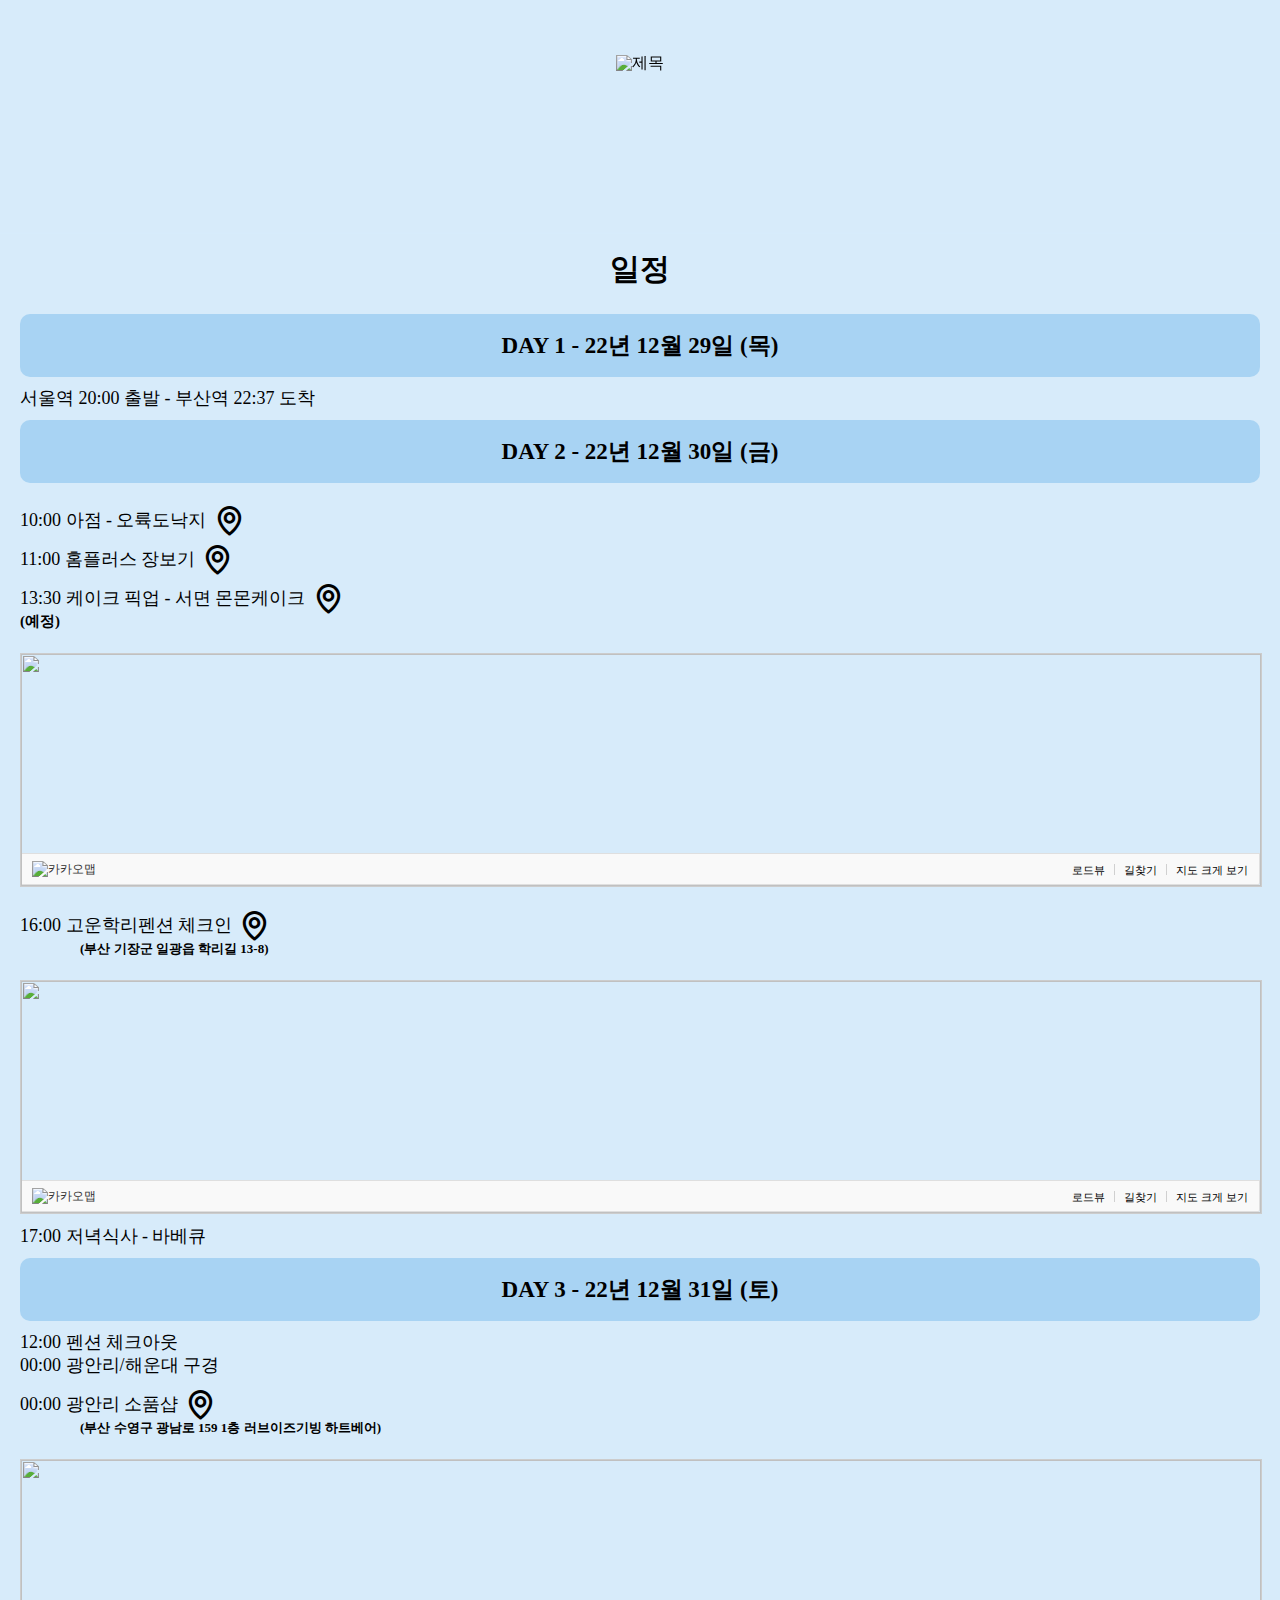
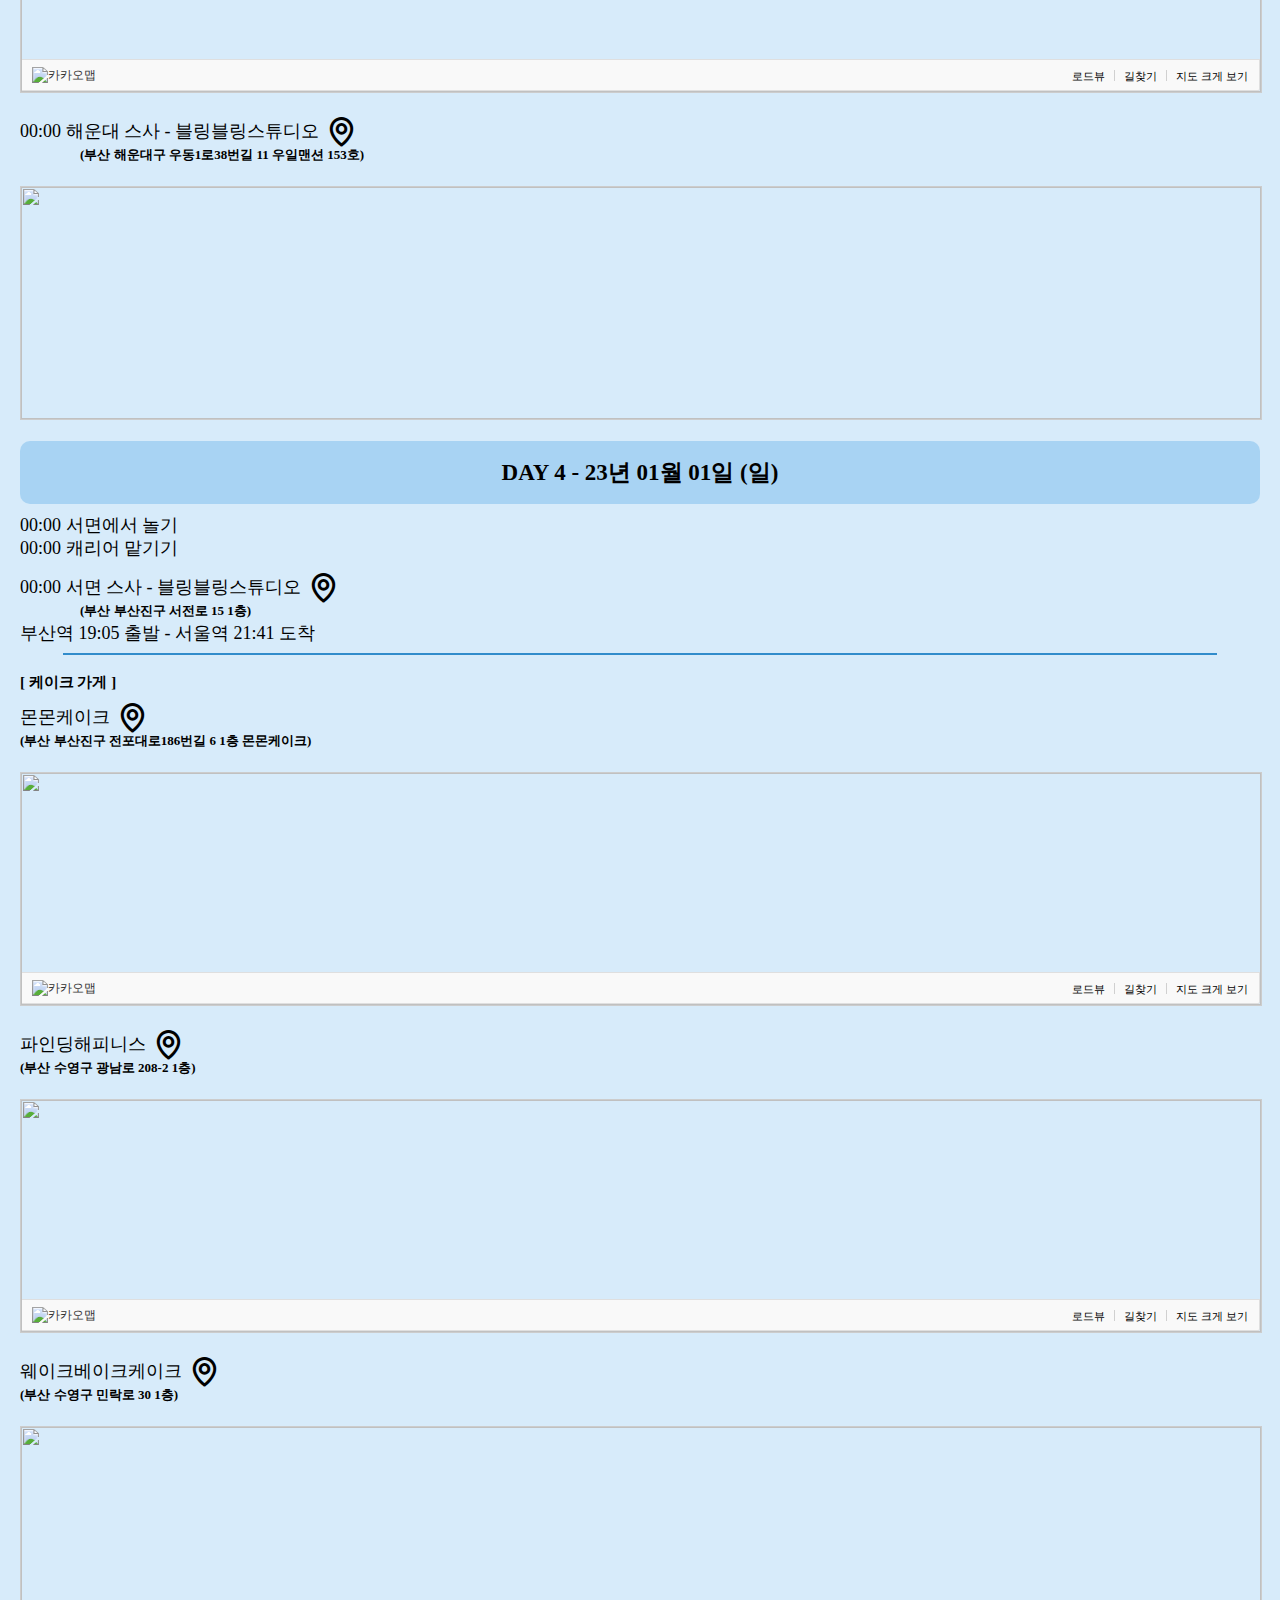
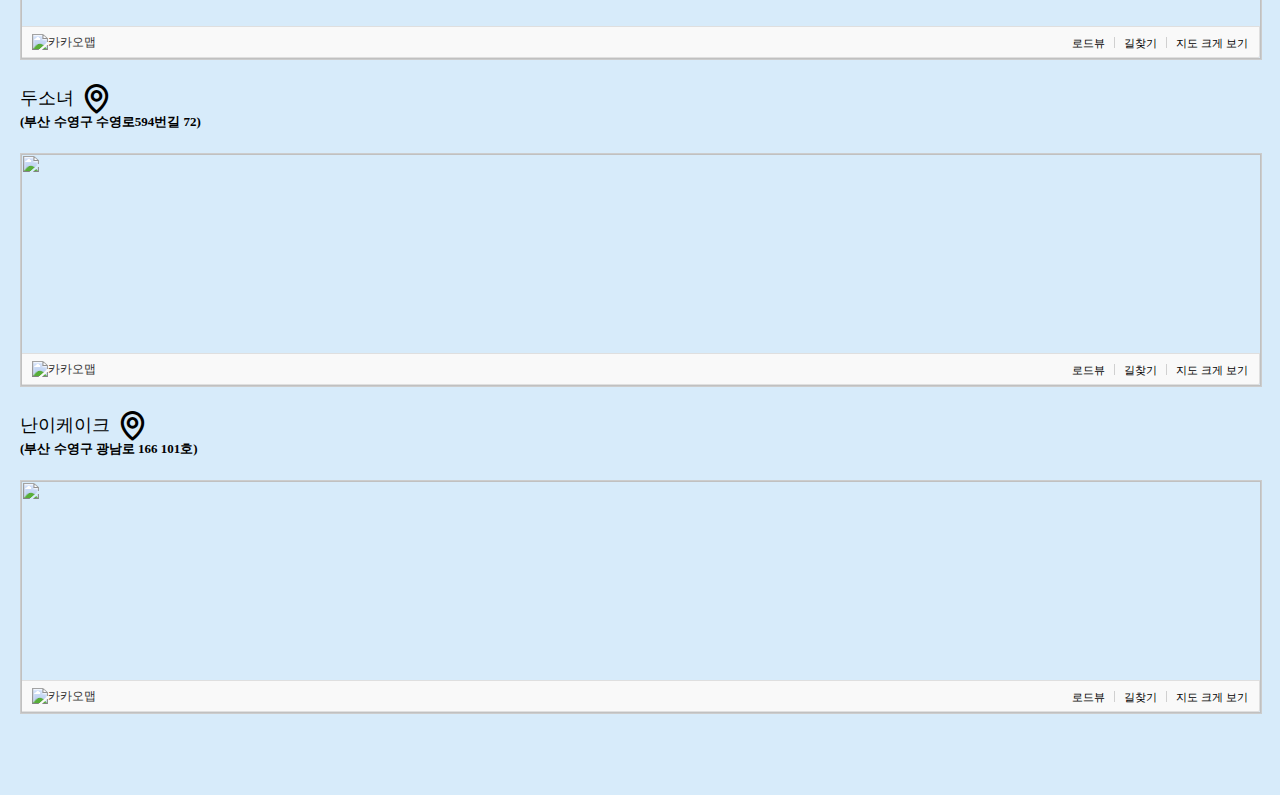
==== busan_tour2.html @ 06b16683 "Rename tour_city2.html to busan_tour2.html" ====
<!DOCTYPE html>
<html lang="ko">
<head>
    <meta charset="UTF-8">
    <meta http-equiv="X-UA-Compatible" content="IE=edge">
    <meta name="viewport" content="width=device-width, initial-scale=1.0">
    <script src="https://cdnjs.cloudflare.com/ajax/libs/jquery/3.6.2/jquery.min.js" integrity="sha512-tWHlutFnuG0C6nQRlpvrEhE4QpkG1nn2MOUMWmUeRePl4e3Aki0VB6W1v3oLjFtd0hVOtRQ9PHpSfN6u6/QXkQ==" crossorigin="anonymous" referrerpolicy="no-referrer"></script>
    <title>여행2 - BUSAN</title>
    <link href='https://unpkg.com/boxicons@2.1.4/css/boxicons.min.css' rel='stylesheet'>
    <link rel="stylesheet" href="tour.css">
</head>
<body>
    <div id="city_wrap">
        <header>
            <div><img src="img/header_logo.png" alt="제목"></div>
        </header>
        <div class="city">
            <h1>일정</h1>
            <h2 class="tit">DAY 1 - 22년 12월 29일 (목)</h2>
            <div class="plan">
            <li class="maplink"><span>서울역 20:00 출발 -  부산역 22:37 도착</span></li>
            </div>
            <h2 class="tit">DAY 2 - 22년 12월 30일 (금)</h2>
            <div class="plan">
                <li class="maplink">
                    <span>10:00 아점 - 오륙도낙지</span>
                    <span><a href="https://naver.me/xQNV1wM3"><i class='bx bx-map'></i></a></span>
                </li>
                <li class="maplink">
                    <span>11:00 홈플러스 장보기</span>
                    <span><a href="https://naver.me/xQNV1wM3"><i class='bx bx-map'></i></a></span>
                </li>
                <li class="maplink">
                    <span>13:30 케이크 픽업 - 서면 몬몬케이크</span>
                    <span><a href="https://naver.me/xQNV1wM3"><i class='bx bx-map'></i></a></span><p> (예정)</p>
                </li>
                <div class="maps1"><div class="maps2"><a href="https://map.kakao.com/?urlX=970615.0&amp;urlY=465065.0&amp;itemId=1362696344&amp;q=%EB%AA%AC%EB%AA%AC%EC%BC%80%EC%9D%B4%ED%81%AC&amp;srcid=1362696344&amp;map_type=TYPE_MAP&amp;from=roughmap" target="_blank"><img class="map" src="http://t1.daumcdn.net/roughmap/imgmap/68ee2c1b58c8604ea0f062c4288e7359eac60da014fd628f2840f0490597985b"></a></div><div class="maps3"><a href="https://map.kakao.com" target="_blank" style="float: left;"><img src="https://t1.daumcdn.net/localimg/localimages/07/2018/pc/common/logo_kakaomap.png" width="72" height="16" alt="카카오맵" style="display:block;width:72px;height:16px"></a><div style="float: right; position: relative; top: 1px; font-size: 11px;"><a target="_blank" href="https://map.kakao.com/?from=roughmap&amp;srcid=1362696344&amp;confirmid=1362696344&amp;q=%EB%AA%AC%EB%AA%AC%EC%BC%80%EC%9D%B4%ED%81%AC&amp;rv=on" style="float:left;height:15px;padding-top:1px;line-height:15px;color:#000;text-decoration: none;">로드뷰</a><span style="width: 1px;padding: 0;margin: 0 8px 0 9px;height: 11px;vertical-align: top;position: relative;top: 2px;border-left: 1px solid #d0d0d0;float: left;"></span><a target="_blank" href="https://map.kakao.com/?from=roughmap&amp;eName=%EB%AA%AC%EB%AA%AC%EC%BC%80%EC%9D%B4%ED%81%AC&amp;eX=970615.0&amp;eY=465065.0" style="float:left;height:15px;padding-top:1px;line-height:15px;color:#000;text-decoration: none;">길찾기</a><span style="width: 1px;padding: 0;margin: 0 8px 0 9px;height: 11px;vertical-align: top;position: relative;top: 2px;border-left: 1px solid #d0d0d0;float: left;"></span><a target="_blank" href="https://map.kakao.com?map_type=TYPE_MAP&amp;from=roughmap&amp;srcid=1362696344&amp;itemId=1362696344&amp;q=%EB%AA%AC%EB%AA%AC%EC%BC%80%EC%9D%B4%ED%81%AC&amp;urlX=970615.0&amp;urlY=465065.0" style="float:left;height:15px;padding-top:1px;line-height:15px;color:#000;text-decoration: none;">지도 크게 보기</a></div></div></div>
                <li class="maplink">
                    <span>16:00 고운학리펜션 체크인</span>
                    <span><a href="https://naver.me/5jY5qAkZ"><i class='bx bx-map'></i></a></span>
                    <p class="addr">(부산 기장군 일광읍 학리길 13-8)</p>
                </li>
                <div class="maps1"><div class="maps2"><a href="https://map.kakao.com/?urlX=1010338.0&amp;urlY=495154.0&amp;itemId=19553253&amp;q=%EA%B3%A0%EC%9A%B4%ED%95%99%EB%A6%AC%ED%8E%9C%EC%85%98&amp;srcid=19553253&amp;map_type=TYPE_MAP&amp;from=roughmap" target="_blank"><img class="map" src="http://t1.daumcdn.net/roughmap/imgmap/cfa5d6c84a78fc6aaccab6a55ba5a1565e296dcc48b4f5e67098085acf1c6a24"></a></div><div class="maps3"><a href="https://map.kakao.com" target="_blank" style="float: left;"><img src="//t1.daumcdn.net/localimg/localimages/07/2018/pc/common/logo_kakaomap.png" width="72" height="16" alt="카카오맵" style="display:block;width:72px;height:16px"></a><div style="float: right; position: relative; top: 1px; font-size: 11px;"><a target="_blank" href="https://map.kakao.com/?from=roughmap&amp;srcid=19553253&amp;confirmid=19553253&amp;q=%EA%B3%A0%EC%9A%B4%ED%95%99%EB%A6%AC%ED%8E%9C%EC%85%98&amp;rv=on" style="float:left;height:15px;padding-top:1px;line-height:15px;color:#000;text-decoration: none;">로드뷰</a><span style="width: 1px;padding: 0;margin: 0 8px 0 9px;height: 11px;vertical-align: top;position: relative;top: 2px;border-left: 1px solid #d0d0d0;float: left;"></span><a target="_blank" href="https://map.kakao.com/?from=roughmap&amp;eName=%EA%B3%A0%EC%9A%B4%ED%95%99%EB%A6%AC%ED%8E%9C%EC%85%98&amp;eX=1010338.0&amp;eY=495154.0" style="float:left;height:15px;padding-top:1px;line-height:15px;color:#000;text-decoration: none;">길찾기</a><span style="width: 1px;padding: 0;margin: 0 8px 0 9px;height: 11px;vertical-align: top;position: relative;top: 2px;border-left: 1px solid #d0d0d0;float: left;"></span><a target="_blank" href="https://map.kakao.com?map_type=TYPE_MAP&amp;from=roughmap&amp;srcid=19553253&amp;itemId=19553253&amp;q=%EA%B3%A0%EC%9A%B4%ED%95%99%EB%A6%AC%ED%8E%9C%EC%85%98&amp;urlX=1010338.0&amp;urlY=495154.0" style="float:left;height:15px;padding-top:1px;line-height:15px;color:#000;text-decoration: none;">지도 크게 보기</a></div></div></div>
                <li class="maplink">
                    <span>17:00 저녁식사 - 바베큐</span>
                </li>
            </div>
            <h2 class="tit">DAY 3 - 22년 12월 31일 (토)</h2>
            <div class="plan">
                <li class="maplink"><span>12:00 펜션 체크아웃</span></li>
                <li class="maplink"><span>00:00 광안리/해운대 구경</span></li>
                <li class="maplink">
                    <span>00:00 광안리 소품샵</span>
                    <a href="https://naver.me/G7yhjr1X"><i class='bx bx-map'></i></a>
                    <p class="addr">(부산 수영구 광남로 159 1층 러브이즈기빙 하트베어)</p>
                </li>
                <div class="maps1"><div class="maps2"><a href="https://map.kakao.com/?urlX=982550.0&amp;urlY=465995.0&amp;itemId=136545598&amp;q=%EB%9F%AC%EB%B8%8C%EC%9D%B4%EC%A6%88%EA%B8%B0%EB%B9%99%20%ED%95%98%ED%8A%B8%EB%B2%A0%EC%96%B4%203%ED%98%B8%EC%A0%90&amp;srcid=136545598&amp;map_type=TYPE_MAP&amp;from=roughmap" target="_blank"><img class="map" src="http://t1.daumcdn.net/roughmap/imgmap/8a08aaf8fe07c189d8da773cfba4be44f7ea574d52676bdf37f37354f476cf7b"></a></div><div class="maps3"><a href="https://map.kakao.com" target="_blank" style="float: left;"><img src="https://t1.daumcdn.net/localimg/localimages/07/2018/pc/common/logo_kakaomap.png" width="72" height="16" alt="카카오맵" style="display:block;width:72px;height:16px"></a><div style="float: right; position: relative; top: 1px; font-size: 11px;"><a target="_blank" href="https://map.kakao.com/?from=roughmap&amp;srcid=136545598&amp;confirmid=136545598&amp;q=%EB%9F%AC%EB%B8%8C%EC%9D%B4%EC%A6%88%EA%B8%B0%EB%B9%99%20%ED%95%98%ED%8A%B8%EB%B2%A0%EC%96%B4%203%ED%98%B8%EC%A0%90&amp;rv=on" style="float:left;height:15px;padding-top:1px;line-height:15px;color:#000;text-decoration: none;">로드뷰</a><span style="width: 1px;padding: 0;margin: 0 8px 0 9px;height: 11px;vertical-align: top;position: relative;top: 2px;border-left: 1px solid #d0d0d0;float: left;"></span><a target="_blank" href="https://map.kakao.com/?from=roughmap&amp;eName=%EB%9F%AC%EB%B8%8C%EC%9D%B4%EC%A6%88%EA%B8%B0%EB%B9%99%20%ED%95%98%ED%8A%B8%EB%B2%A0%EC%96%B4%203%ED%98%B8%EC%A0%90&amp;eX=982550.0&amp;eY=465995.0" style="float:left;height:15px;padding-top:1px;line-height:15px;color:#000;text-decoration: none;">길찾기</a><span style="width: 1px;padding: 0;margin: 0 8px 0 9px;height: 11px;vertical-align: top;position: relative;top: 2px;border-left: 1px solid #d0d0d0;float: left;"></span><a target="_blank" href="https://map.kakao.com?map_type=TYPE_MAP&amp;from=roughmap&amp;srcid=136545598&amp;itemId=136545598&amp;q=%EB%9F%AC%EB%B8%8C%EC%9D%B4%EC%A6%88%EA%B8%B0%EB%B9%99%20%ED%95%98%ED%8A%B8%EB%B2%A0%EC%96%B4%203%ED%98%B8%EC%A0%90&amp;urlX=982550.0&amp;urlY=465995.0" style="float:left;height:15px;padding-top:1px;line-height:15px;color:#000;text-decoration: none;">지도 크게 보기</a></div></div></div>
                <li class="maplink">
                    <span>00:00 해운대 스사 - 블링블링스튜디오</span>
                    <a href="https://naver.me/G7yhjr1X"><i class='bx bx-map'></i></a>
                    <p class="addr">(부산 해운대구 우동1로38번길 11 우일맨션 153호)</p>
                </li>
                <div class="maps1"><div class="maps2"><a href="https://map.kakao.com/?urlX=991548.0&amp;urlY=468995.0&amp;itemId=3925245&amp;q=%EB%B8%94%EB%A7%81%EB%B8%94%EB%A7%81%EC%8A%A4%ED%8A%9C%EB%94%94%EC%98%A4&amp;srcid=3925245&amp;map_type=TYPE_MAP&amp;from=roughmap" target="_blank"><img class="map" src="http://t1.daumcdn.net/roughmap/imgmap/6deff8d5e3c5c99428461c2eaeb429864c599852a6edd6fcc473787e8c0eedab"></a></div></div>
            </div>
            <h2 class="tit">DAY 4 - 23년 01월 01일 (일)</h2>
            <div class="plan">
                <li class="maplink"><span>00:00 서면에서 놀기</span></li>
                <li class="maplink"><span>00:00 캐리어 맡기기</span></li>
                <li class="maplink">
                    <span>00:00 서면 스사 - 블링블링스튜디오</span>
                    <a href="https://naver.me/G7yhjr1X"><i class='bx bx-map'></i></a>
                    <p class="addr">(부산 부산진구 서전로 15 1층)</p>
                </li>
                <!-- <div class="maps1"><div class="maps2"><a href="https://map.kakao.com/?urlX=969575.0&amp;urlY=466395.0&amp;itemId=775514877&amp;q=%EB%B8%94%EB%A7%81%EB%B8%94%EB%A7%81%EC%8A%A4%ED%8A%9C%EB%94%94%EC%98%A4&amp;srcid=775514877&amp;map_type=TYPE_MAP&amp;from=roughmap" target="_blank"><img class="map" src="http://t1.daumcdn.net/roughmap/imgmap/b419da1582d7253e08e8fc9913c8c90de1865c7f8813545d77ae643d4082f3fc"></a></div><div class="maps3"><a href="https://map.kakao.com" target="_blank" style="float: left;"><img src="https://t1.daumcdn.net/localimg/localimages/07/2018/pc/common/logo_kakaomap.png" width="72" height="16" alt="카카오맵" style="display:block;width:72px;height:16px"></a><div style="float: right; position: relative; top: 1px; font-size: 11px;"><a target="_blank" href="https://map.kakao.com/?from=roughmap&amp;srcid=775514877&amp;confirmid=775514877&amp;q=%EB%B8%94%EB%A7%81%EB%B8%94%EB%A7%81%EC%8A%A4%ED%8A%9C%EB%94%94%EC%98%A4&amp;rv=on" style="float:left;height:15px;padding-top:1px;line-height:15px;color:#000;text-decoration: none;">로드뷰</a><span style="width: 1px;padding: 0;margin: 0 8px 0 9px;height: 11px;vertical-align: top;position: relative;top: 2px;border-left: 1px solid #d0d0d0;float: left;"></span><a target="_blank" href="https://map.kakao.com/?from=roughmap&amp;eName=%EB%B8%94%EB%A7%81%EB%B8%94%EB%A7%81%EC%8A%A4%ED%8A%9C%EB%94%94%EC%98%A4&amp;eX=969575.0&amp;eY=466395.0" style="float:left;height:15px;padding-top:1px;line-height:15px;color:#000;text-decoration: none;">길찾기</a><span style="width: 1px;padding: 0;margin: 0 8px 0 9px;height: 11px;vertical-align: top;position: relative;top: 2px;border-left: 1px solid #d0d0d0;float: left;"></span><a target="_blank" href="https://map.kakao.com?map_type=TYPE_MAP&amp;from=roughmap&amp;srcid=775514877&amp;itemId=775514877&amp;q=%EB%B8%94%EB%A7%81%EB%B8%94%EB%A7%81%EC%8A%A4%ED%8A%9C%EB%94%94%EC%98%A4&amp;urlX=969575.0&amp;urlY=466395.0" style="float:left;height:15px;padding-top:1px;line-height:15px;color:#000;text-decoration: none;">지도 크게 보기</a></div></div></div> -->
                <li class="maplink"><span>부산역 19:05 출발 -  서울역 21:41 도착</span></li>
            </div>
        </div>
        <hr>
        <div class="city cake">
            <h4>[ 케이크 가게 ]</h4>
            <div class="plan">
                <li class="maplink">
                    <span>몬몬케이크</span>
                    <a href="https://naver.me/xQNV1wM3"><i class='bx bx-map'></i></a>
                    <p class="addr">(부산 부산진구 전포대로186번길 6 1층 몬몬케이크)</p>
                </li>
                <div class="maps1"><div class="maps2"><a href="https://map.kakao.com/?urlX=970615.0&amp;urlY=465065.0&amp;itemId=1362696344&amp;q=%EB%AA%AC%EB%AA%AC%EC%BC%80%EC%9D%B4%ED%81%AC&amp;srcid=1362696344&amp;map_type=TYPE_MAP&amp;from=roughmap" target="_blank"><img class="map" src="http://t1.daumcdn.net/roughmap/imgmap/68ee2c1b58c8604ea0f062c4288e7359eac60da014fd628f2840f0490597985b"></a></div><div class="maps3"><a href="https://map.kakao.com" target="_blank" style="float: left;"><img src="https://t1.daumcdn.net/localimg/localimages/07/2018/pc/common/logo_kakaomap.png" width="72" height="16" alt="카카오맵" style="display:block;width:72px;height:16px"></a><div style="float: right; position: relative; top: 1px; font-size: 11px;"><a target="_blank" href="https://map.kakao.com/?from=roughmap&amp;srcid=1362696344&amp;confirmid=1362696344&amp;q=%EB%AA%AC%EB%AA%AC%EC%BC%80%EC%9D%B4%ED%81%AC&amp;rv=on" style="float:left;height:15px;padding-top:1px;line-height:15px;color:#000;text-decoration: none;">로드뷰</a><span style="width: 1px;padding: 0;margin: 0 8px 0 9px;height: 11px;vertical-align: top;position: relative;top: 2px;border-left: 1px solid #d0d0d0;float: left;"></span><a target="_blank" href="https://map.kakao.com/?from=roughmap&amp;eName=%EB%AA%AC%EB%AA%AC%EC%BC%80%EC%9D%B4%ED%81%AC&amp;eX=970615.0&amp;eY=465065.0" style="float:left;height:15px;padding-top:1px;line-height:15px;color:#000;text-decoration: none;">길찾기</a><span style="width: 1px;padding: 0;margin: 0 8px 0 9px;height: 11px;vertical-align: top;position: relative;top: 2px;border-left: 1px solid #d0d0d0;float: left;"></span><a target="_blank" href="https://map.kakao.com?map_type=TYPE_MAP&amp;from=roughmap&amp;srcid=1362696344&amp;itemId=1362696344&amp;q=%EB%AA%AC%EB%AA%AC%EC%BC%80%EC%9D%B4%ED%81%AC&amp;urlX=970615.0&amp;urlY=465065.0" style="float:left;height:15px;padding-top:1px;line-height:15px;color:#000;text-decoration: none;">지도 크게 보기</a></div></div></div>
                <li class="maplink">
                    <span>파인딩해피니스</span>
                    <a href="https://naver.me/FyxKYQD9"><i class='bx bx-map'></i></a>
                    <p class="addr">(부산 수영구 광남로 208-2 1층)</p>
                </li>
                <div class="maps1"><div class="maps2"><a href="https://map.kakao.com/?urlX=983266.0&amp;urlY=466871.0&amp;itemId=1805623399&amp;q=%ED%8C%8C%EC%9D%B8%EB%94%A9%ED%95%B4%ED%94%BC%EB%8B%88%EC%8A%A4&amp;srcid=1805623399&amp;map_type=TYPE_MAP&amp;from=roughmap" target="_blank"><img class="map" src="http://t1.daumcdn.net/roughmap/imgmap/2d1ff58dd18f3facc105978980691768a7a47634d252ecd32cb147e32a9cc025"></a></div><div class="maps3"><a href="https://map.kakao.com" target="_blank" style="float: left;"><img src="https://t1.daumcdn.net/localimg/localimages/07/2018/pc/common/logo_kakaomap.png" width="72" height="16" alt="카카오맵" style="display:block;width:72px;height:16px"></a><div style="float: right; position: relative; top: 1px; font-size: 11px;"><a target="_blank" href="https://map.kakao.com/?from=roughmap&amp;srcid=1805623399&amp;confirmid=1805623399&amp;q=%ED%8C%8C%EC%9D%B8%EB%94%A9%ED%95%B4%ED%94%BC%EB%8B%88%EC%8A%A4&amp;rv=on" style="float:left;height:15px;padding-top:1px;line-height:15px;color:#000;text-decoration: none;">로드뷰</a><span style="width: 1px;padding: 0;margin: 0 8px 0 9px;height: 11px;vertical-align: top;position: relative;top: 2px;border-left: 1px solid #d0d0d0;float: left;"></span><a target="_blank" href="https://map.kakao.com/?from=roughmap&amp;eName=%ED%8C%8C%EC%9D%B8%EB%94%A9%ED%95%B4%ED%94%BC%EB%8B%88%EC%8A%A4&amp;eX=983266.0&amp;eY=466871.0" style="float:left;height:15px;padding-top:1px;line-height:15px;color:#000;text-decoration: none;">길찾기</a><span style="width: 1px;padding: 0;margin: 0 8px 0 9px;height: 11px;vertical-align: top;position: relative;top: 2px;border-left: 1px solid #d0d0d0;float: left;"></span><a target="_blank" href="https://map.kakao.com?map_type=TYPE_MAP&amp;from=roughmap&amp;srcid=1805623399&amp;itemId=1805623399&amp;q=%ED%8C%8C%EC%9D%B8%EB%94%A9%ED%95%B4%ED%94%BC%EB%8B%88%EC%8A%A4&amp;urlX=983266.0&amp;urlY=466871.0" style="float:left;height:15px;padding-top:1px;line-height:15px;color:#000;text-decoration: none;">지도 크게 보기</a></div></div></div>
                <li class="maplink">
                    <span>웨이크베이크케이크</span>
                    <a href="https://naver.me/GBfQwpvb"><i class='bx bx-map'></i></a>
                    <p class="addr">(부산 수영구 민락로 30 1층)</p>
                </li>
                <div class="maps1"><div class="maps2"><a href="https://map.kakao.com/?urlX=983319.0&amp;urlY=466680.0&amp;itemId=2074446382&amp;q=%EC%9B%A8%EC%9D%B4%ED%81%AC%EB%B2%A0%EC%9D%B4%ED%81%AC%EC%BC%80%EC%9D%B4%ED%81%AC&amp;srcid=2074446382&amp;map_type=TYPE_MAP&amp;from=roughmap" target="_blank"><img class="map" src="http://t1.daumcdn.net/roughmap/imgmap/730e260a7a9b74c4ef6c9b0bab327f732191adbf7e3a03132435ea7088830763"></a></div><div class="maps3"><a href="https://map.kakao.com" target="_blank" style="float: left;"><img src="https://t1.daumcdn.net/localimg/localimages/07/2018/pc/common/logo_kakaomap.png" width="72" height="16" alt="카카오맵" style="display:block;width:72px;height:16px"></a><div style="float: right; position: relative; top: 1px; font-size: 11px;"><a target="_blank" href="https://map.kakao.com/?from=roughmap&amp;srcid=2074446382&amp;confirmid=2074446382&amp;q=%EC%9B%A8%EC%9D%B4%ED%81%AC%EB%B2%A0%EC%9D%B4%ED%81%AC%EC%BC%80%EC%9D%B4%ED%81%AC&amp;rv=on" style="float:left;height:15px;padding-top:1px;line-height:15px;color:#000;text-decoration: none;">로드뷰</a><span style="width: 1px;padding: 0;margin: 0 8px 0 9px;height: 11px;vertical-align: top;position: relative;top: 2px;border-left: 1px solid #d0d0d0;float: left;"></span><a target="_blank" href="https://map.kakao.com/?from=roughmap&amp;eName=%EC%9B%A8%EC%9D%B4%ED%81%AC%EB%B2%A0%EC%9D%B4%ED%81%AC%EC%BC%80%EC%9D%B4%ED%81%AC&amp;eX=983319.0&amp;eY=466680.0" style="float:left;height:15px;padding-top:1px;line-height:15px;color:#000;text-decoration: none;">길찾기</a><span style="width: 1px;padding: 0;margin: 0 8px 0 9px;height: 11px;vertical-align: top;position: relative;top: 2px;border-left: 1px solid #d0d0d0;float: left;"></span><a target="_blank" href="https://map.kakao.com?map_type=TYPE_MAP&amp;from=roughmap&amp;srcid=2074446382&amp;itemId=2074446382&amp;q=%EC%9B%A8%EC%9D%B4%ED%81%AC%EB%B2%A0%EC%9D%B4%ED%81%AC%EC%BC%80%EC%9D%B4%ED%81%AC&amp;urlX=983319.0&amp;urlY=466680.0" style="float:left;height:15px;padding-top:1px;line-height:15px;color:#000;text-decoration: none;">지도 크게 보기</a></div></div></div>
                <li class="maplink">
                    <span>두소녀</span>
                    <a href="https://naver.me/GMEFh9Vs"><i class='bx bx-map'></i></a>
                    <p class="addr">(부산 수영구 수영로594번길 72)</p>
                </li>
                <div class="maps1"><div class="maps2"><a href="https://map.kakao.com/?urlX=982322.0&amp;urlY=466731.0&amp;itemId=1483942153&amp;q=%EB%91%90%EC%86%8C%EB%85%80&amp;srcid=1483942153&amp;map_type=TYPE_MAP&amp;from=roughmap" target="_blank"><img class="map" src="http://t1.daumcdn.net/roughmap/imgmap/dd7be8f2452b5b419a540333785cb3ffda0f78b8bc0947c197da54887b79e7ec"></a></div><div class="maps3"><a href="https://map.kakao.com" target="_blank" style="float: left;"><img src="https://t1.daumcdn.net/localimg/localimages/07/2018/pc/common/logo_kakaomap.png" width="72" height="16" alt="카카오맵" style="display:block;width:72px;height:16px"></a><div style="float: right; position: relative; top: 1px; font-size: 11px;"><a target="_blank" href="https://map.kakao.com/?from=roughmap&amp;srcid=1483942153&amp;confirmid=1483942153&amp;q=%EB%91%90%EC%86%8C%EB%85%80&amp;rv=on" style="float:left;height:15px;padding-top:1px;line-height:15px;color:#000;text-decoration: none;">로드뷰</a><span style="width: 1px;padding: 0;margin: 0 8px 0 9px;height: 11px;vertical-align: top;position: relative;top: 2px;border-left: 1px solid #d0d0d0;float: left;"></span><a target="_blank" href="https://map.kakao.com/?from=roughmap&amp;eName=%EB%91%90%EC%86%8C%EB%85%80&amp;eX=982322.0&amp;eY=466731.0" style="float:left;height:15px;padding-top:1px;line-height:15px;color:#000;text-decoration: none;">길찾기</a><span style="width: 1px;padding: 0;margin: 0 8px 0 9px;height: 11px;vertical-align: top;position: relative;top: 2px;border-left: 1px solid #d0d0d0;float: left;"></span><a target="_blank" href="https://map.kakao.com?map_type=TYPE_MAP&amp;from=roughmap&amp;srcid=1483942153&amp;itemId=1483942153&amp;q=%EB%91%90%EC%86%8C%EB%85%80&amp;urlX=982322.0&amp;urlY=466731.0" style="float:left;height:15px;padding-top:1px;line-height:15px;color:#000;text-decoration: none;">지도 크게 보기</a></div></div></div>
                <li class="maplink">
                    <span>난이케이크</span>
                    <a href="https://naver.me/5jj38D4g"><i class='bx bx-map'></i></a>
                    <p class="addr">(부산 수영구 광남로 166 101호)</p>
                </li>
                <div class="maps1"><div class="maps2"><a href="https://map.kakao.com/?urlX=982706.0&amp;urlY=466071.0&amp;itemId=889830910&amp;q=%EB%82%9C%EC%9D%B4%EC%BC%80%EC%9D%B4%ED%81%AC&amp;srcid=889830910&amp;map_type=TYPE_MAP&amp;from=roughmap" target="_blank"><img class="map" src="http://t1.daumcdn.net/roughmap/imgmap/a1f120261fe21f58b7ef0dc9c195b34b8cf63770a05c48e95e789df3a4f429c8"></a></div><div class="maps3"><a href="https://map.kakao.com" target="_blank" style="float: left;"><img src="https://t1.daumcdn.net/localimg/localimages/07/2018/pc/common/logo_kakaomap.png" width="72" height="16" alt="카카오맵" style="display:block;width:72px;height:16px"></a><div style="float: right; position: relative; top: 1px; font-size: 11px;"><a target="_blank" href="https://map.kakao.com/?from=roughmap&amp;srcid=889830910&amp;confirmid=889830910&amp;q=%EB%82%9C%EC%9D%B4%EC%BC%80%EC%9D%B4%ED%81%AC&amp;rv=on" style="float:left;height:15px;padding-top:1px;line-height:15px;color:#000;text-decoration: none;">로드뷰</a><span style="width: 1px;padding: 0;margin: 0 8px 0 9px;height: 11px;vertical-align: top;position: relative;top: 2px;border-left: 1px solid #d0d0d0;float: left;"></span><a target="_blank" href="https://map.kakao.com/?from=roughmap&amp;eName=%EB%82%9C%EC%9D%B4%EC%BC%80%EC%9D%B4%ED%81%AC&amp;eX=982706.0&amp;eY=466071.0" style="float:left;height:15px;padding-top:1px;line-height:15px;color:#000;text-decoration: none;">길찾기</a><span style="width: 1px;padding: 0;margin: 0 8px 0 9px;height: 11px;vertical-align: top;position: relative;top: 2px;border-left: 1px solid #d0d0d0;float: left;"></span><a target="_blank" href="https://map.kakao.com?map_type=TYPE_MAP&amp;from=roughmap&amp;srcid=889830910&amp;itemId=889830910&amp;q=%EB%82%9C%EC%9D%B4%EC%BC%80%EC%9D%B4%ED%81%AC&amp;urlX=982706.0&amp;urlY=466071.0" style="float:left;height:15px;padding-top:1px;line-height:15px;color:#000;text-decoration: none;">지도 크게 보기</a></div></div></div>
            </div>
        </div>
    </div>
</body>
</html>
---- tour.css ----
@charset "utf-8";
@import url('https://webfontworld.github.io/gmarket/GmarketSans.css');
@font-face {
    font-family: 'KOTRAHOPE';
    src: url('https://cdn.jsdelivr.net/gh/projectnoonnu/noonfonts_2110@1.0/KOTRAHOPE.woff2') format('woff2');
    font-weight: normal;
    font-style: normal;
}
/* -------------------------------- */
/* ---------- CSS RESET ---------- */
/* ------------------------------ */
html, body, div, span, applet, object, iframe,
h1, h2, h3, h4, h5, h6, p, blockquote, pre,
a, abbr, acronym, address, big, cite, code,
del, dfn, em, img, ins, kbd, q, s, samp,
small, strike, strong, sub, sup, tt, var,
b, u, i, center,
dl, dt, dd, ol, ul, li,
fieldset, form, label, legend,
table, caption, tbody, tfoot, thead, tr, th, td,
article, aside, canvas, details, embed, 
figure, figcaption, footer, header, hgroup, 
menu, nav, output, ruby, section, summary,
time, mark, audio, video {
	margin: 0;
	padding: 0;
	border: 0;
	font-size: inherit;
	/*font:inherit;*/
	font-style: normal;
	vertical-align: baseline;
	font-family:'NanumBarunGothic', '���� ����', 'Malgun Gothic', sans-serif;
}
/* HTML5 display-role reset for older browsers */
article, aside, details, figcaption, figure, 
footer, header, hgroup, menu, nav, section {
	display: block;
}
body {
	line-height: 1;	
	font-weight:400;
}
li {
	list-style: none;
}
blockquote, q {
	quotes: none;
}
blockquote:before, blockquote:after,
q:before, q:after {
	content: '';
	content: none;
}
table {
	border-collapse: collapse;
	border-spacing: 0;
}
a{/*font-size:0;*/text-decoration:none;outline:none;color:inherit;}
input, select, textarea, div, p, span{outline:none;}
input[type=text]::-ms-clear{width:0; height:0;overflow:hidden;visibility:hidden;} 


html, body{margin: 0;padding: 0;}
/* 메인페이지 */
#tour_wrap{
    min-width: 320px;
    margin: 0 auto;
    text-align: center;
    margin-top: 150px;
}
#tour_wrap .city{
    border: 1px solid #ddd;
    /* background-color: none; */
    border-radius: 10px;
    padding: 20px;
    width: 80%;
    margin: 30px auto 0;
    font-size: 18px;
    color: #fff;
}

/* 3rd Travel */
#city_wrap{
	background: #d7ebfa;
	padding-bottom: 70px;
}
#city_wrap hr{
	width: 90%;
    border: 1px solid #318ccb;
}
#city_wrap header{
	background: url(img/header_bg.png) no-repeat center top;
	background-size: cover;
	width: 100%;
	height: 234px;
	text-align: center;
	position: relative;
}

#city_wrap header div{
	height: 234px;
	padding-top: 55px;
	backdrop-filter: blur(1.5px);
	box-sizing: border-box;
}
#city_wrap header div img{
	width: 80%;
}
#city_wrap h1{
	text-align: center;
    padding: 20px 0;
    font-size: 30px;
}
#city_wrap h2{
    text-align: center;
    padding: 20px 0;
    font-size: 23px;
    border-radius: 10px;
    background: #a8d3f3;
    margin: 10px 0;
	font-family: 'KOTRAHOPE';
}
#city_wrap h4{
    font-size: 15px;
    border-radius: 10px;
    margin: 20px 0 0;
    font-family: 'GmarketSans';
}
#city_wrap .city{
	padding: 0 20px;
}
#city_wrap .city p.tit{
	font-size: 20px;
	padding-bottom: 10px;
}
#city_wrap .city p{
	font-size: 15px;
	font-weight: bold;
}
#city_wrap .city i{
    font-size: 35px;
	position: relative;
	top: 10px;
}
#city_wrap .city .plan{
	line-height: 23px;
}
/* #city_wrap .city .plan .maplink span{line-height: 10px;} */
#city_wrap .city .plan .addr{
	font-size: 13px;
	padding-left: 60px;
}
#city_wrap .cake .plan .addr{
	padding-left: 0;
}
#city_wrap .city li{
	font-size: 18px;
}
#city_wrap .city p,
#city_wrap .city span{
	font-family: 'GmarketSans';
}

/* 카카오맵 불러오기 */
.maps1{
	font:normal normal 400 12px/normal dotum, sans-serif; width:100%; height:225px; color:#333; position:relative; padding: 20px 0;
}
.maps2{
	height: 200px;
}
.maps1 .maps2 img{
	width: 100%;
	height: 232px;
	border:1px solid #ccc;
}
.maps3{
	overflow: hidden; padding: 7px 11px; border: 1px solid rgba(0, 0, 0, 0.1); border-radius: 0px 0px 2px 2px; background-color: rgb(249, 249, 249);
}

/* 2nd Travel */

/* 1st Travel */
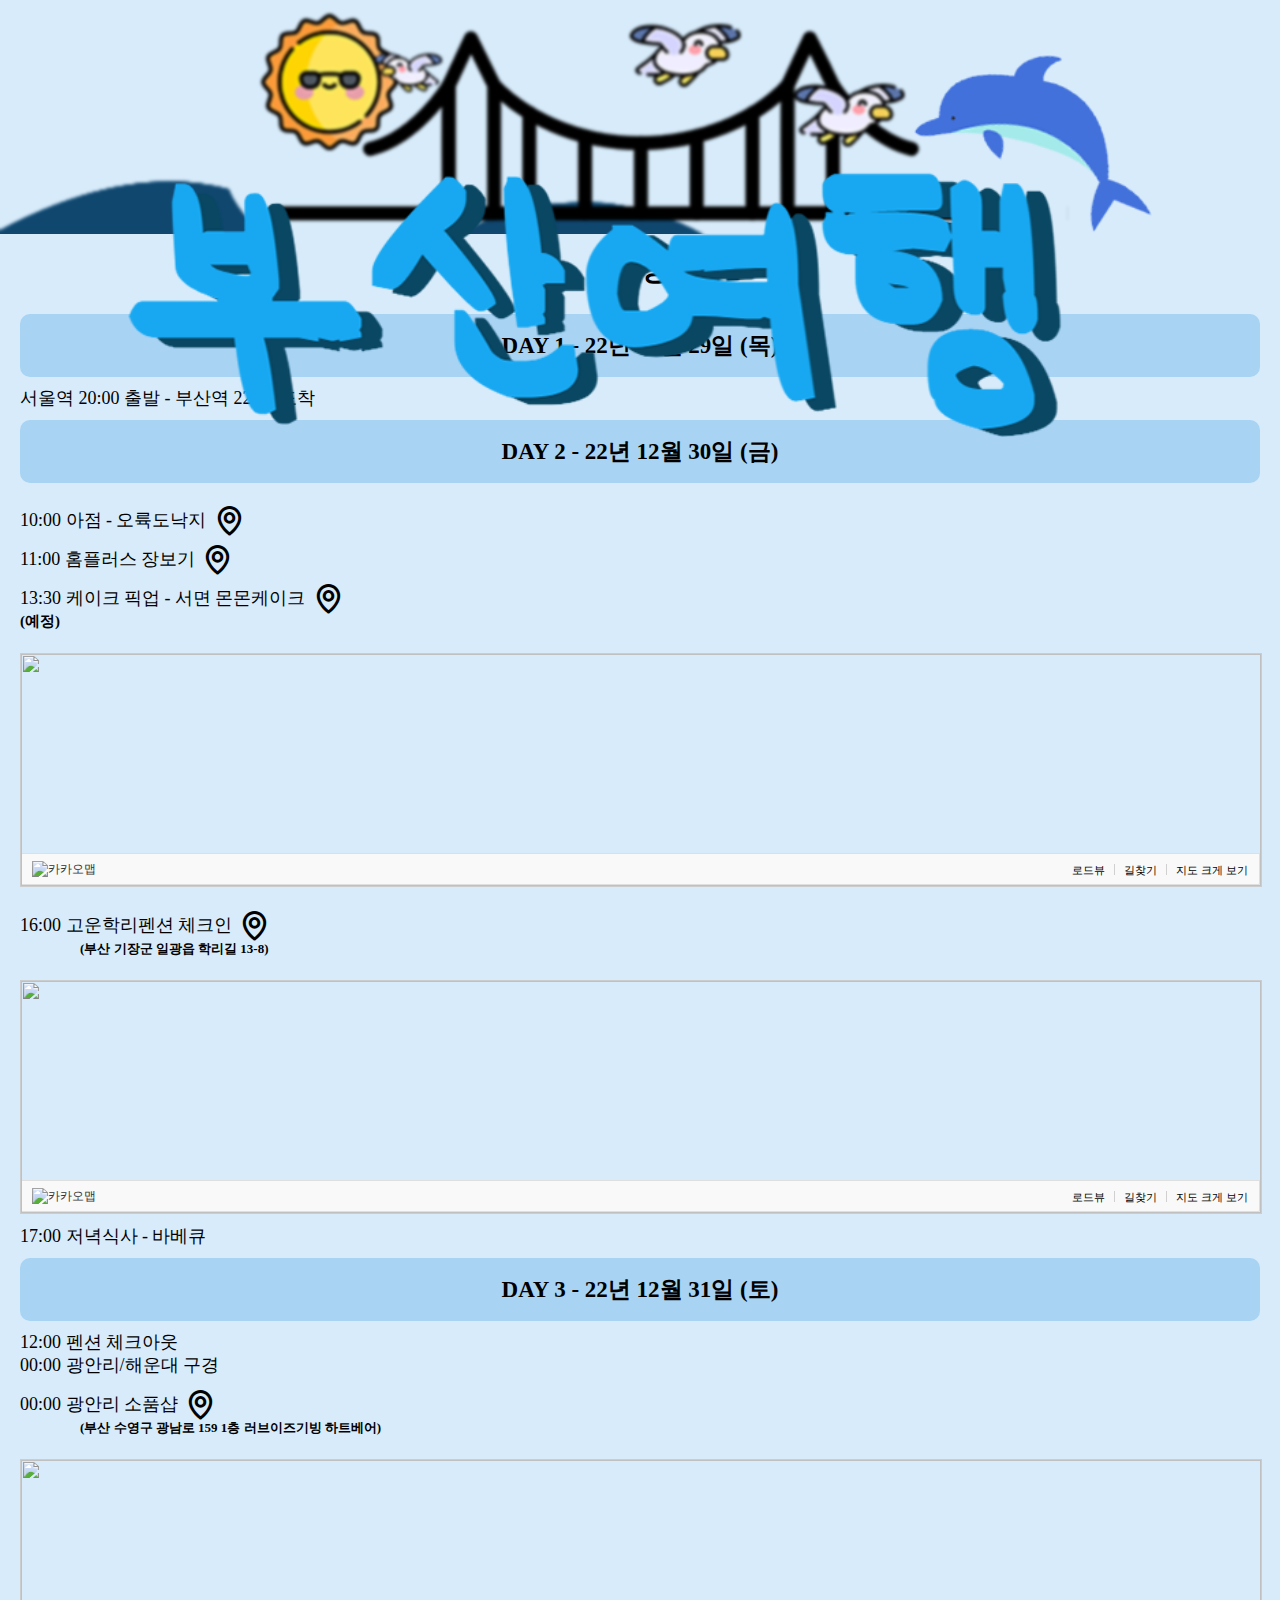
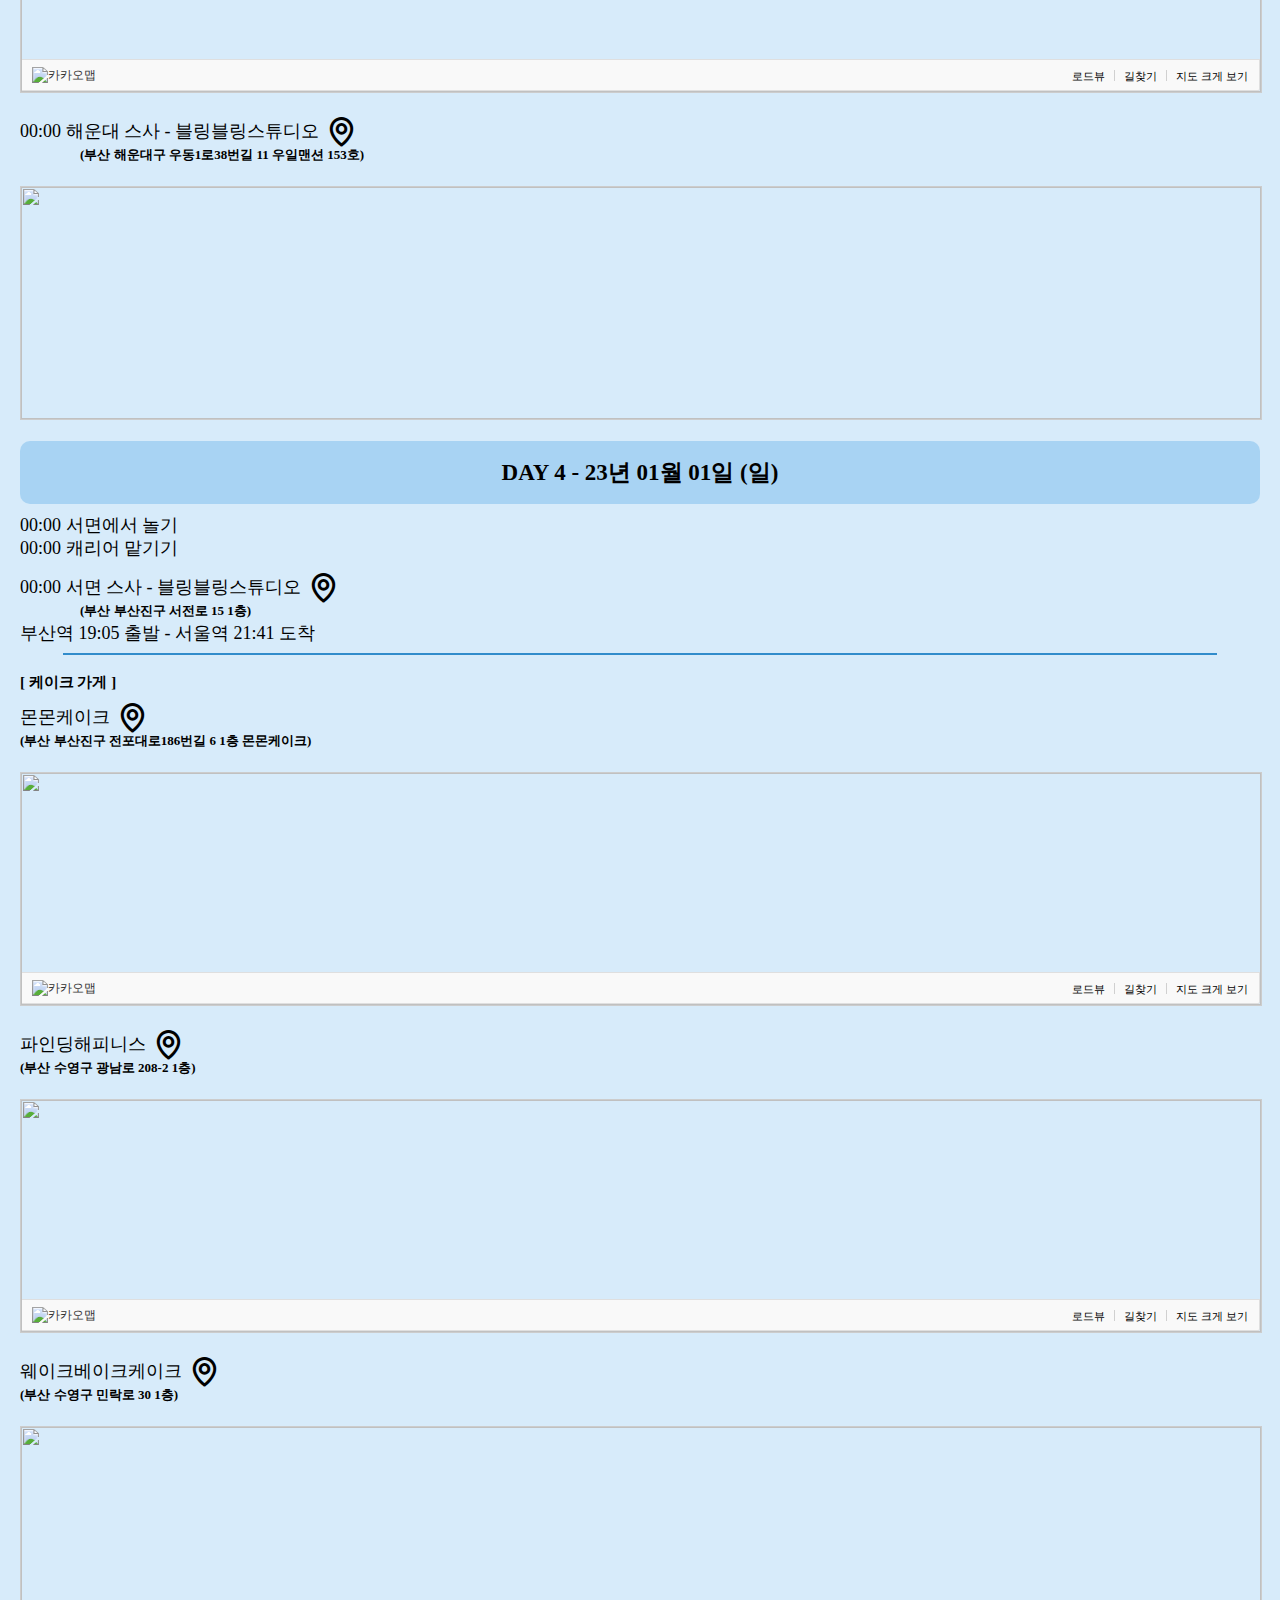
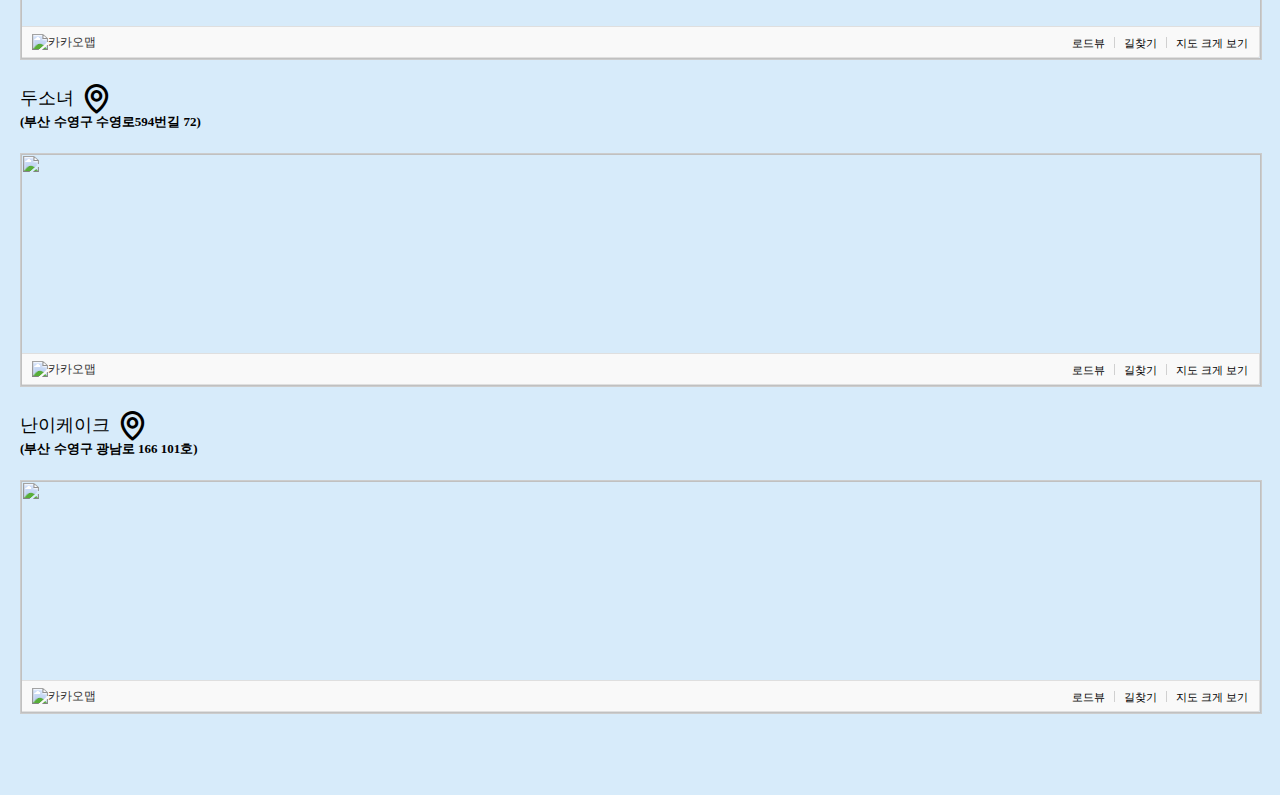
==== commit 80c5c452: "Update busan_tour2.html" ====
--- a/busan_tour2.html
+++ b/busan_tour2.html
@@ -7,12 +7,12 @@
     <script src="https://cdnjs.cloudflare.com/ajax/libs/jquery/3.6.2/jquery.min.js" integrity="sha512-tWHlutFnuG0C6nQRlpvrEhE4QpkG1nn2MOUMWmUeRePl4e3Aki0VB6W1v3oLjFtd0hVOtRQ9PHpSfN6u6/QXkQ==" crossorigin="anonymous" referrerpolicy="no-referrer"></script>
     <title>여행2 - BUSAN</title>
     <link href='https://unpkg.com/boxicons@2.1.4/css/boxicons.min.css' rel='stylesheet'>
-    <link rel="stylesheet" href="tour.css">
+    <link rel="stylesheet" href="https://jeondaye.github.io/dayezzang/tour.css">
 </head>
 <body>
     <div id="city_wrap">
         <header>
-            <div><img src="img/header_logo.png" alt="제목"></div>
+            <div><img src="https://jeondaye.github.io/dayezzang/img/header_logo.png" alt="제목"></div>
         </header>
         <div class="city">
             <h1>일정</h1>
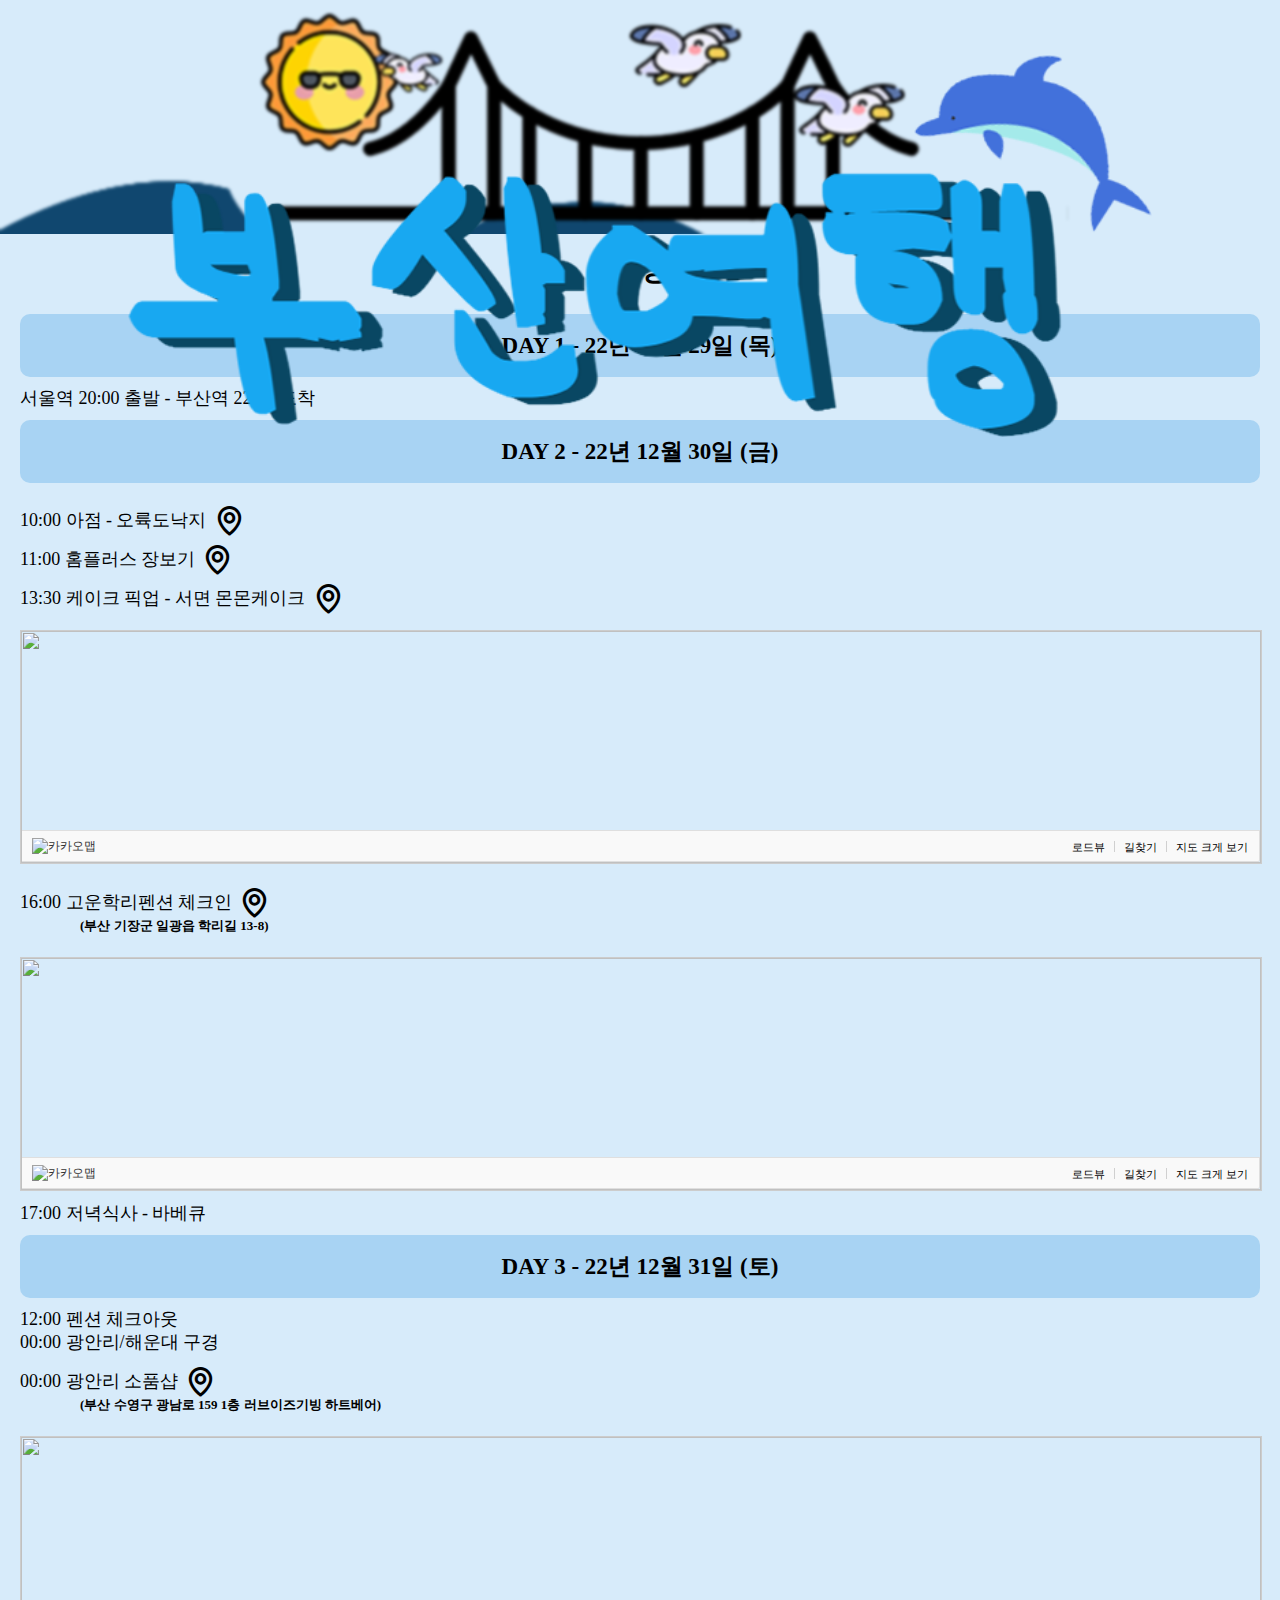
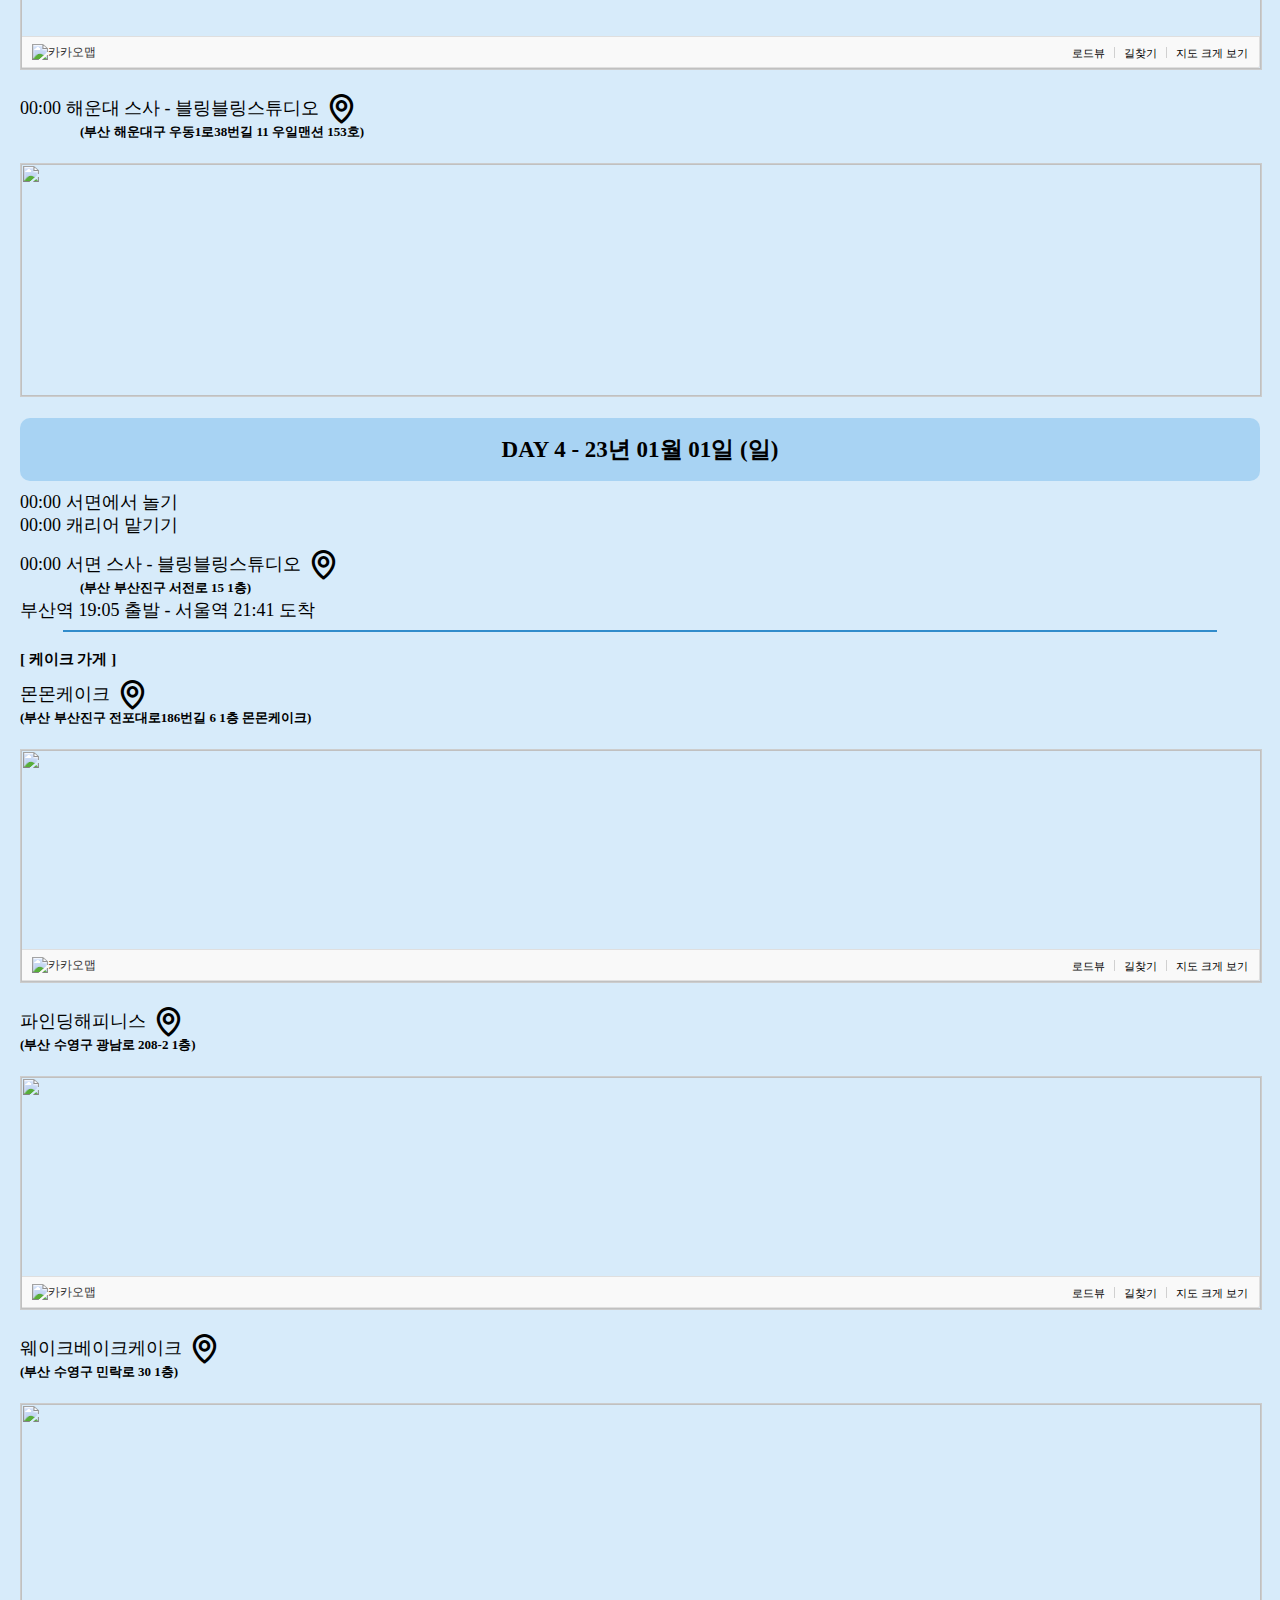
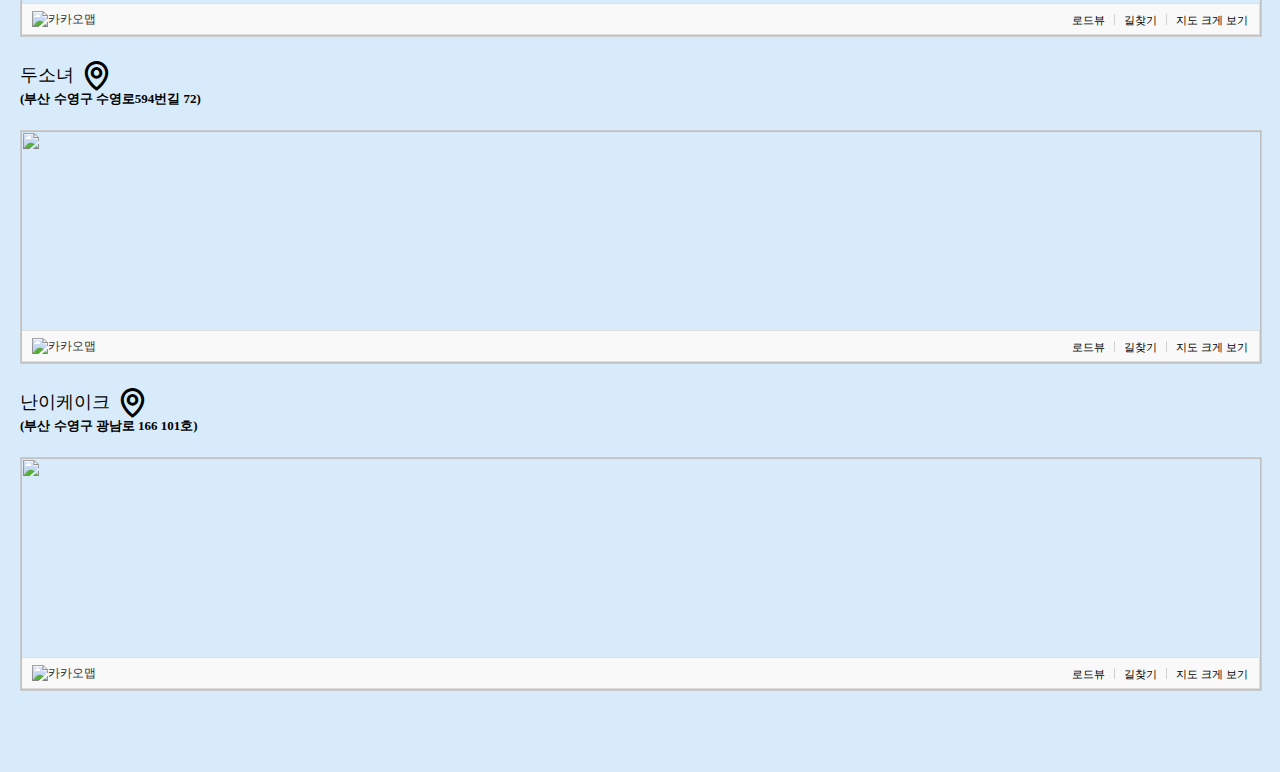
==== commit 973072be: "Update busan_tour2.html" ====
--- a/busan_tour2.html
+++ b/busan_tour2.html
@@ -32,7 +32,7 @@
                 </li>
                 <li class="maplink">
                     <span>13:30 케이크 픽업 - 서면 몬몬케이크</span>
-                    <span><a href="https://naver.me/xQNV1wM3"><i class='bx bx-map'></i></a></span><p> (예정)</p>
+                    <span><a href="https://naver.me/xQNV1wM3"><i class='bx bx-map'></i></a></span>
                 </li>
                 <div class="maps1"><div class="maps2"><a href="https://map.kakao.com/?urlX=970615.0&amp;urlY=465065.0&amp;itemId=1362696344&amp;q=%EB%AA%AC%EB%AA%AC%EC%BC%80%EC%9D%B4%ED%81%AC&amp;srcid=1362696344&amp;map_type=TYPE_MAP&amp;from=roughmap" target="_blank"><img class="map" src="http://t1.daumcdn.net/roughmap/imgmap/68ee2c1b58c8604ea0f062c4288e7359eac60da014fd628f2840f0490597985b"></a></div><div class="maps3"><a href="https://map.kakao.com" target="_blank" style="float: left;"><img src="https://t1.daumcdn.net/localimg/localimages/07/2018/pc/common/logo_kakaomap.png" width="72" height="16" alt="카카오맵" style="display:block;width:72px;height:16px"></a><div style="float: right; position: relative; top: 1px; font-size: 11px;"><a target="_blank" href="https://map.kakao.com/?from=roughmap&amp;srcid=1362696344&amp;confirmid=1362696344&amp;q=%EB%AA%AC%EB%AA%AC%EC%BC%80%EC%9D%B4%ED%81%AC&amp;rv=on" style="float:left;height:15px;padding-top:1px;line-height:15px;color:#000;text-decoration: none;">로드뷰</a><span style="width: 1px;padding: 0;margin: 0 8px 0 9px;height: 11px;vertical-align: top;position: relative;top: 2px;border-left: 1px solid #d0d0d0;float: left;"></span><a target="_blank" href="https://map.kakao.com/?from=roughmap&amp;eName=%EB%AA%AC%EB%AA%AC%EC%BC%80%EC%9D%B4%ED%81%AC&amp;eX=970615.0&amp;eY=465065.0" style="float:left;height:15px;padding-top:1px;line-height:15px;color:#000;text-decoration: none;">길찾기</a><span style="width: 1px;padding: 0;margin: 0 8px 0 9px;height: 11px;vertical-align: top;position: relative;top: 2px;border-left: 1px solid #d0d0d0;float: left;"></span><a target="_blank" href="https://map.kakao.com?map_type=TYPE_MAP&amp;from=roughmap&amp;srcid=1362696344&amp;itemId=1362696344&amp;q=%EB%AA%AC%EB%AA%AC%EC%BC%80%EC%9D%B4%ED%81%AC&amp;urlX=970615.0&amp;urlY=465065.0" style="float:left;height:15px;padding-top:1px;line-height:15px;color:#000;text-decoration: none;">지도 크게 보기</a></div></div></div>
                 <li class="maplink">
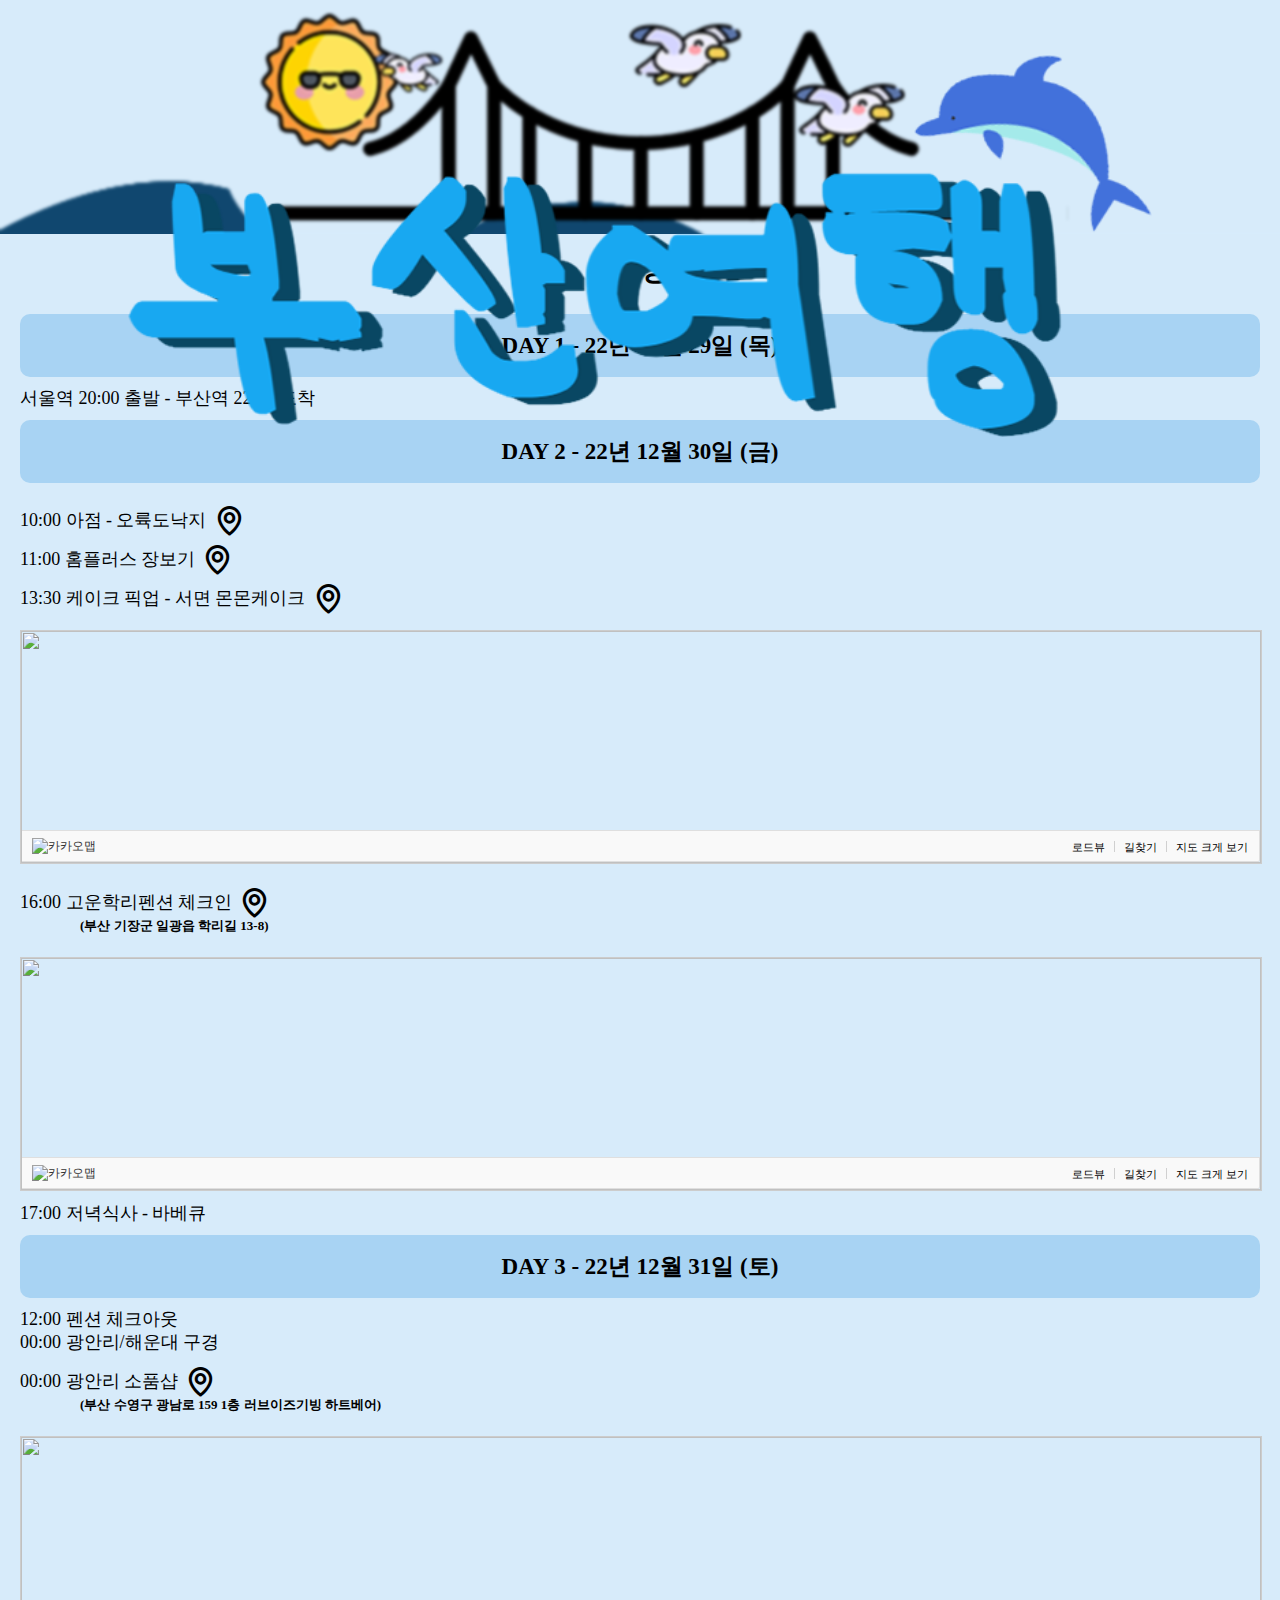
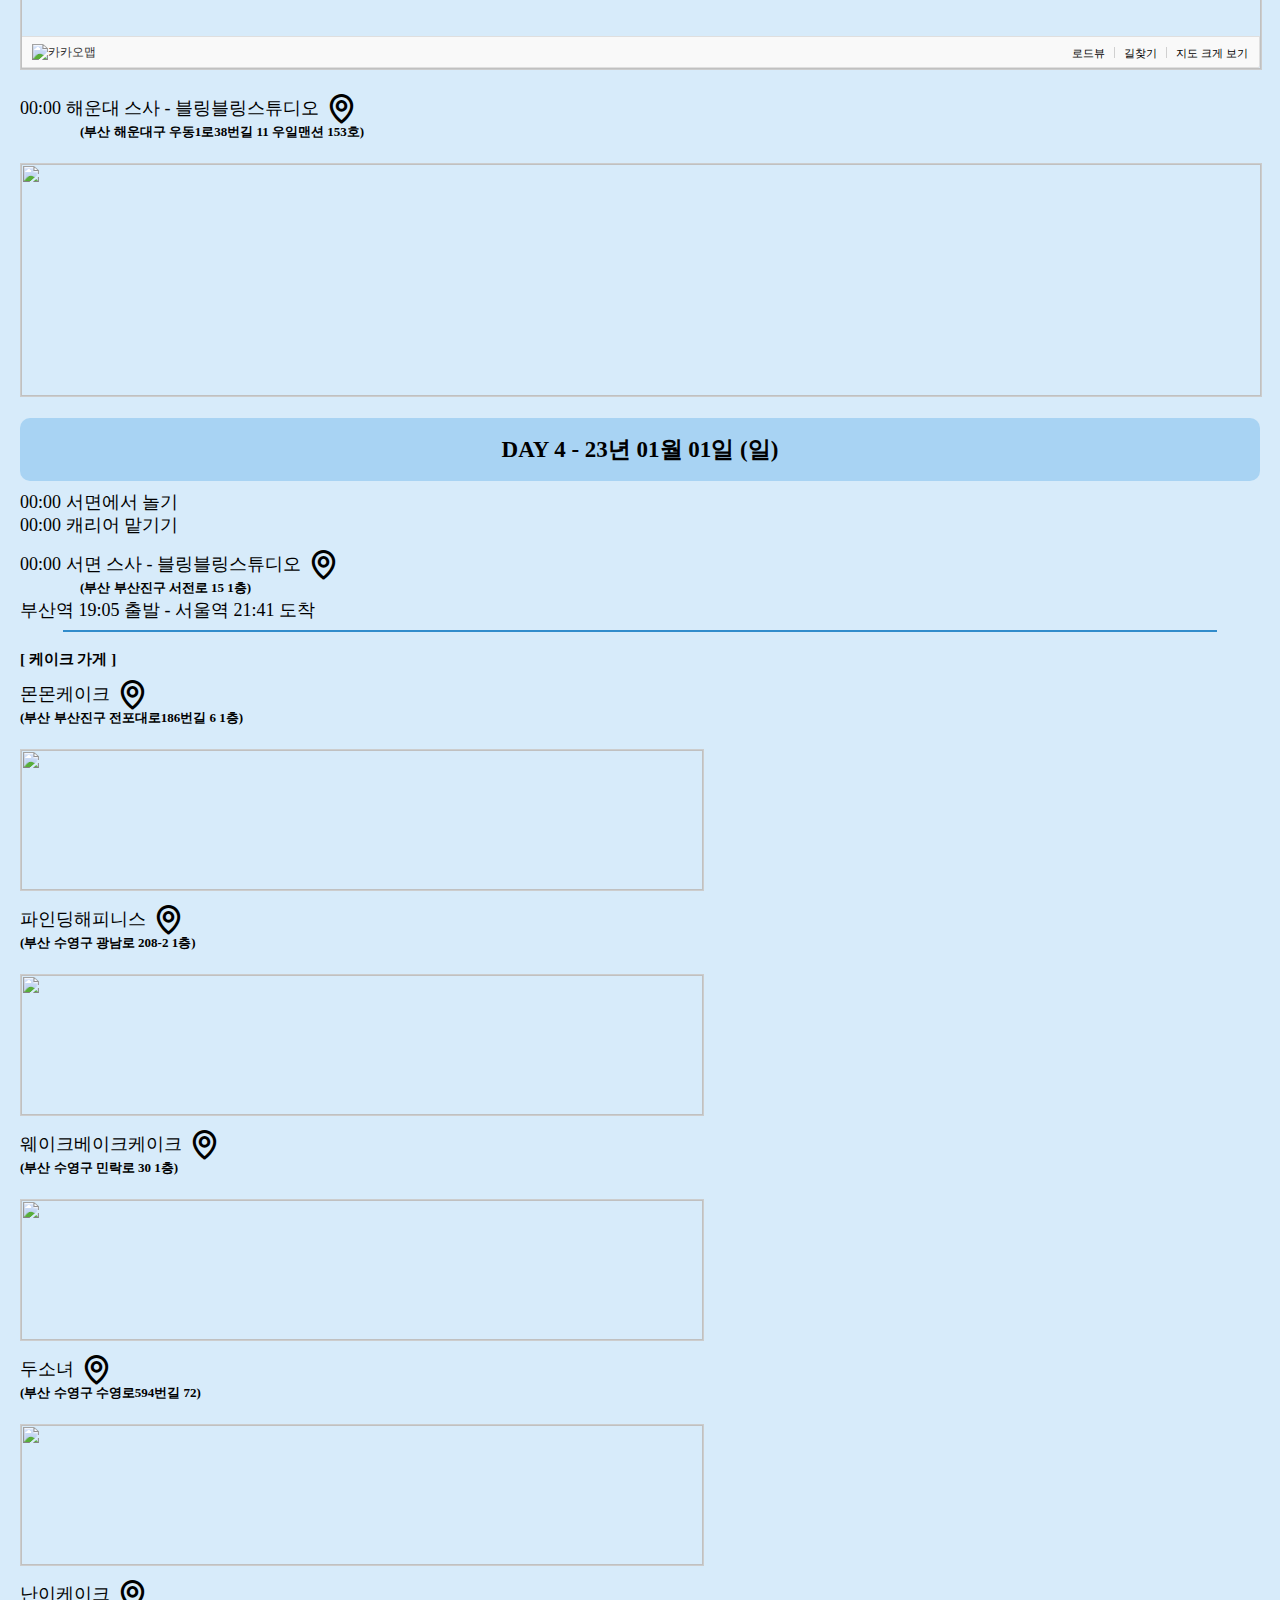
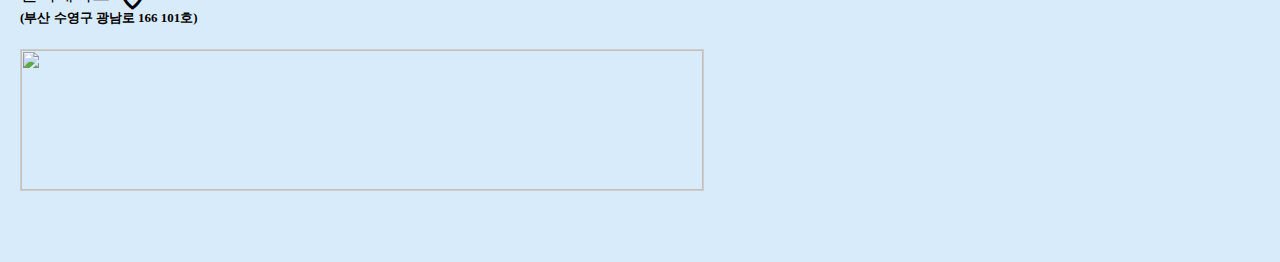
==== commit 115091fa: "Update busan_tour2.html" ====
--- a/busan_tour2.html
+++ b/busan_tour2.html
@@ -82,7 +82,7 @@
                 <li class="maplink">
                     <span>몬몬케이크</span>
                     <a href="https://naver.me/xQNV1wM3"><i class='bx bx-map'></i></a>
-                    <p class="addr">(부산 부산진구 전포대로186번길 6 1층 몬몬케이크)</p>
+                    <p class="addr">(부산 부산진구 전포대로186번길 6 1층)</p>
                 </li>
                 <div class="maps1"><div class="maps2"><a href="https://map.kakao.com/?urlX=970615.0&amp;urlY=465065.0&amp;itemId=1362696344&amp;q=%EB%AA%AC%EB%AA%AC%EC%BC%80%EC%9D%B4%ED%81%AC&amp;srcid=1362696344&amp;map_type=TYPE_MAP&amp;from=roughmap" target="_blank"><img class="map" src="http://t1.daumcdn.net/roughmap/imgmap/68ee2c1b58c8604ea0f062c4288e7359eac60da014fd628f2840f0490597985b"></a></div><div class="maps3"><a href="https://map.kakao.com" target="_blank" style="float: left;"><img src="https://t1.daumcdn.net/localimg/localimages/07/2018/pc/common/logo_kakaomap.png" width="72" height="16" alt="카카오맵" style="display:block;width:72px;height:16px"></a><div style="float: right; position: relative; top: 1px; font-size: 11px;"><a target="_blank" href="https://map.kakao.com/?from=roughmap&amp;srcid=1362696344&amp;confirmid=1362696344&amp;q=%EB%AA%AC%EB%AA%AC%EC%BC%80%EC%9D%B4%ED%81%AC&amp;rv=on" style="float:left;height:15px;padding-top:1px;line-height:15px;color:#000;text-decoration: none;">로드뷰</a><span style="width: 1px;padding: 0;margin: 0 8px 0 9px;height: 11px;vertical-align: top;position: relative;top: 2px;border-left: 1px solid #d0d0d0;float: left;"></span><a target="_blank" href="https://map.kakao.com/?from=roughmap&amp;eName=%EB%AA%AC%EB%AA%AC%EC%BC%80%EC%9D%B4%ED%81%AC&amp;eX=970615.0&amp;eY=465065.0" style="float:left;height:15px;padding-top:1px;line-height:15px;color:#000;text-decoration: none;">길찾기</a><span style="width: 1px;padding: 0;margin: 0 8px 0 9px;height: 11px;vertical-align: top;position: relative;top: 2px;border-left: 1px solid #d0d0d0;float: left;"></span><a target="_blank" href="https://map.kakao.com?map_type=TYPE_MAP&amp;from=roughmap&amp;srcid=1362696344&amp;itemId=1362696344&amp;q=%EB%AA%AC%EB%AA%AC%EC%BC%80%EC%9D%B4%ED%81%AC&amp;urlX=970615.0&amp;urlY=465065.0" style="float:left;height:15px;padding-top:1px;line-height:15px;color:#000;text-decoration: none;">지도 크게 보기</a></div></div></div>
                 <li class="maplink">
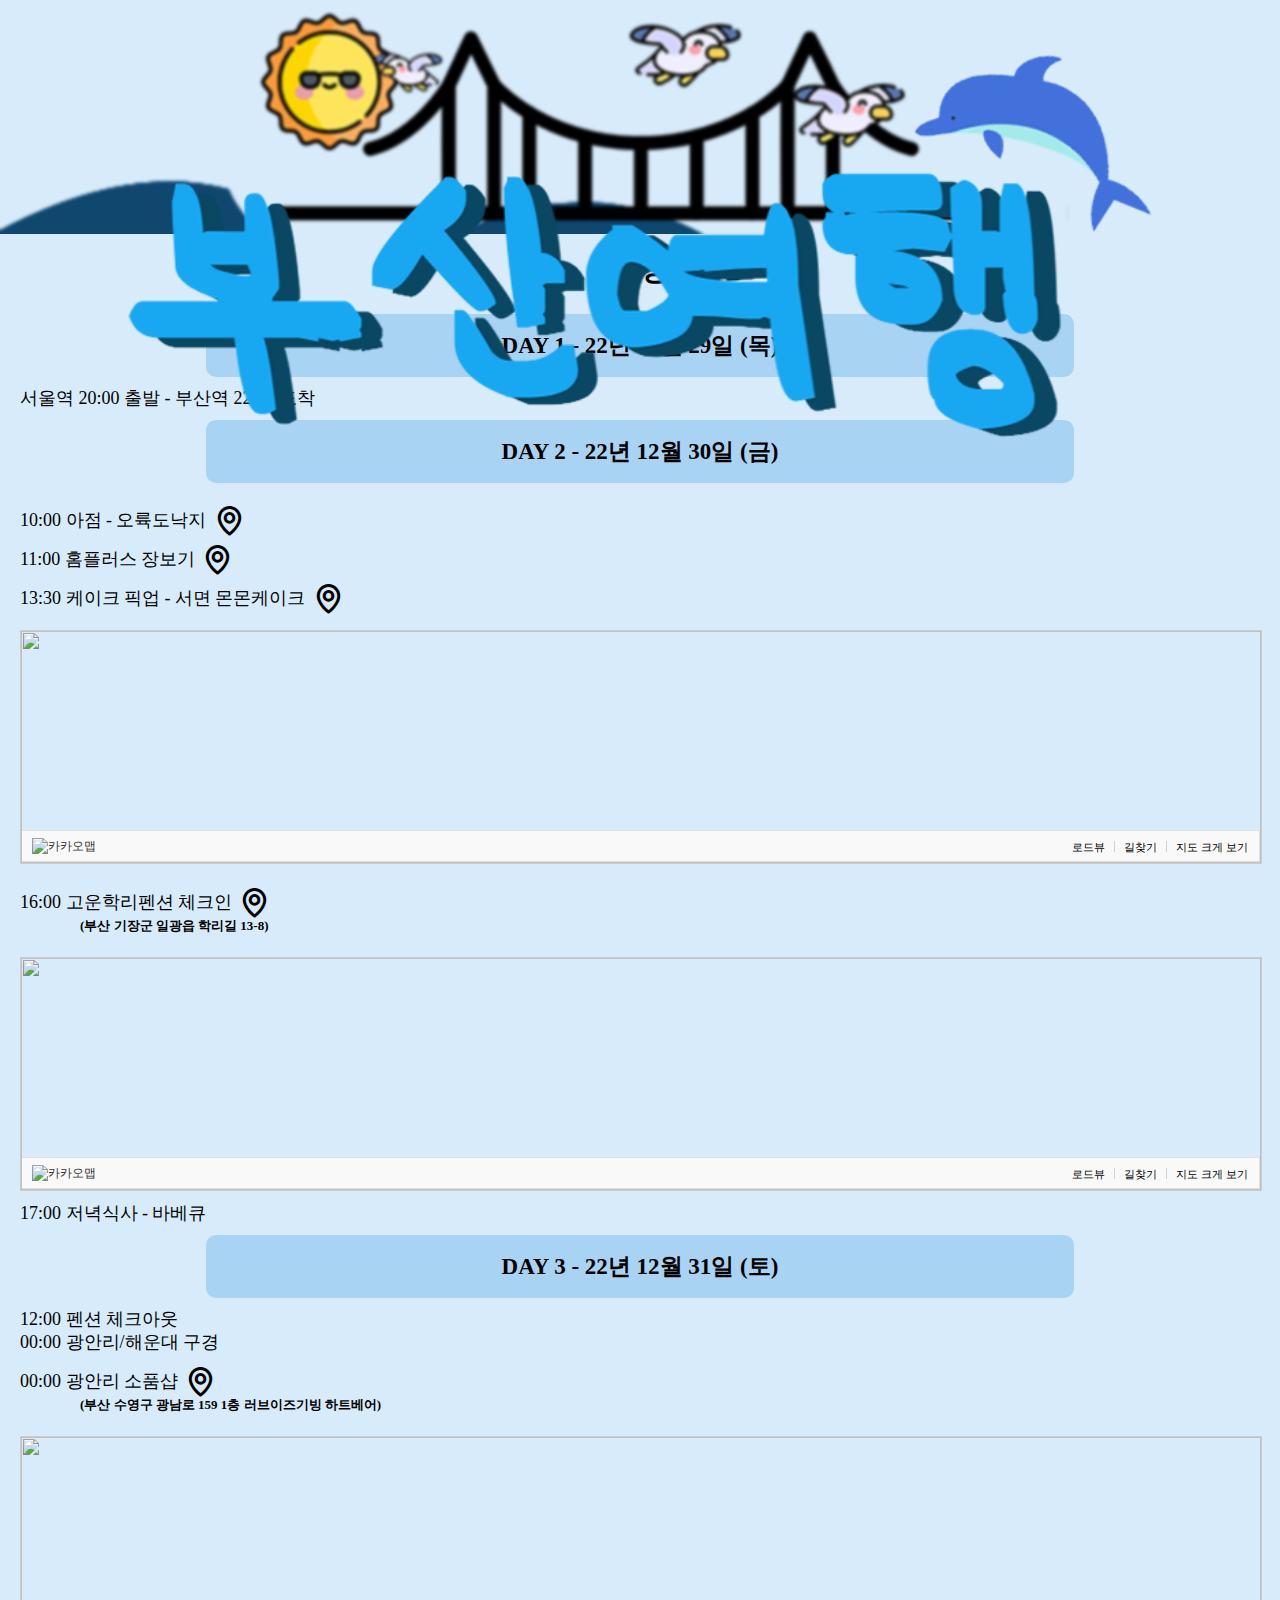
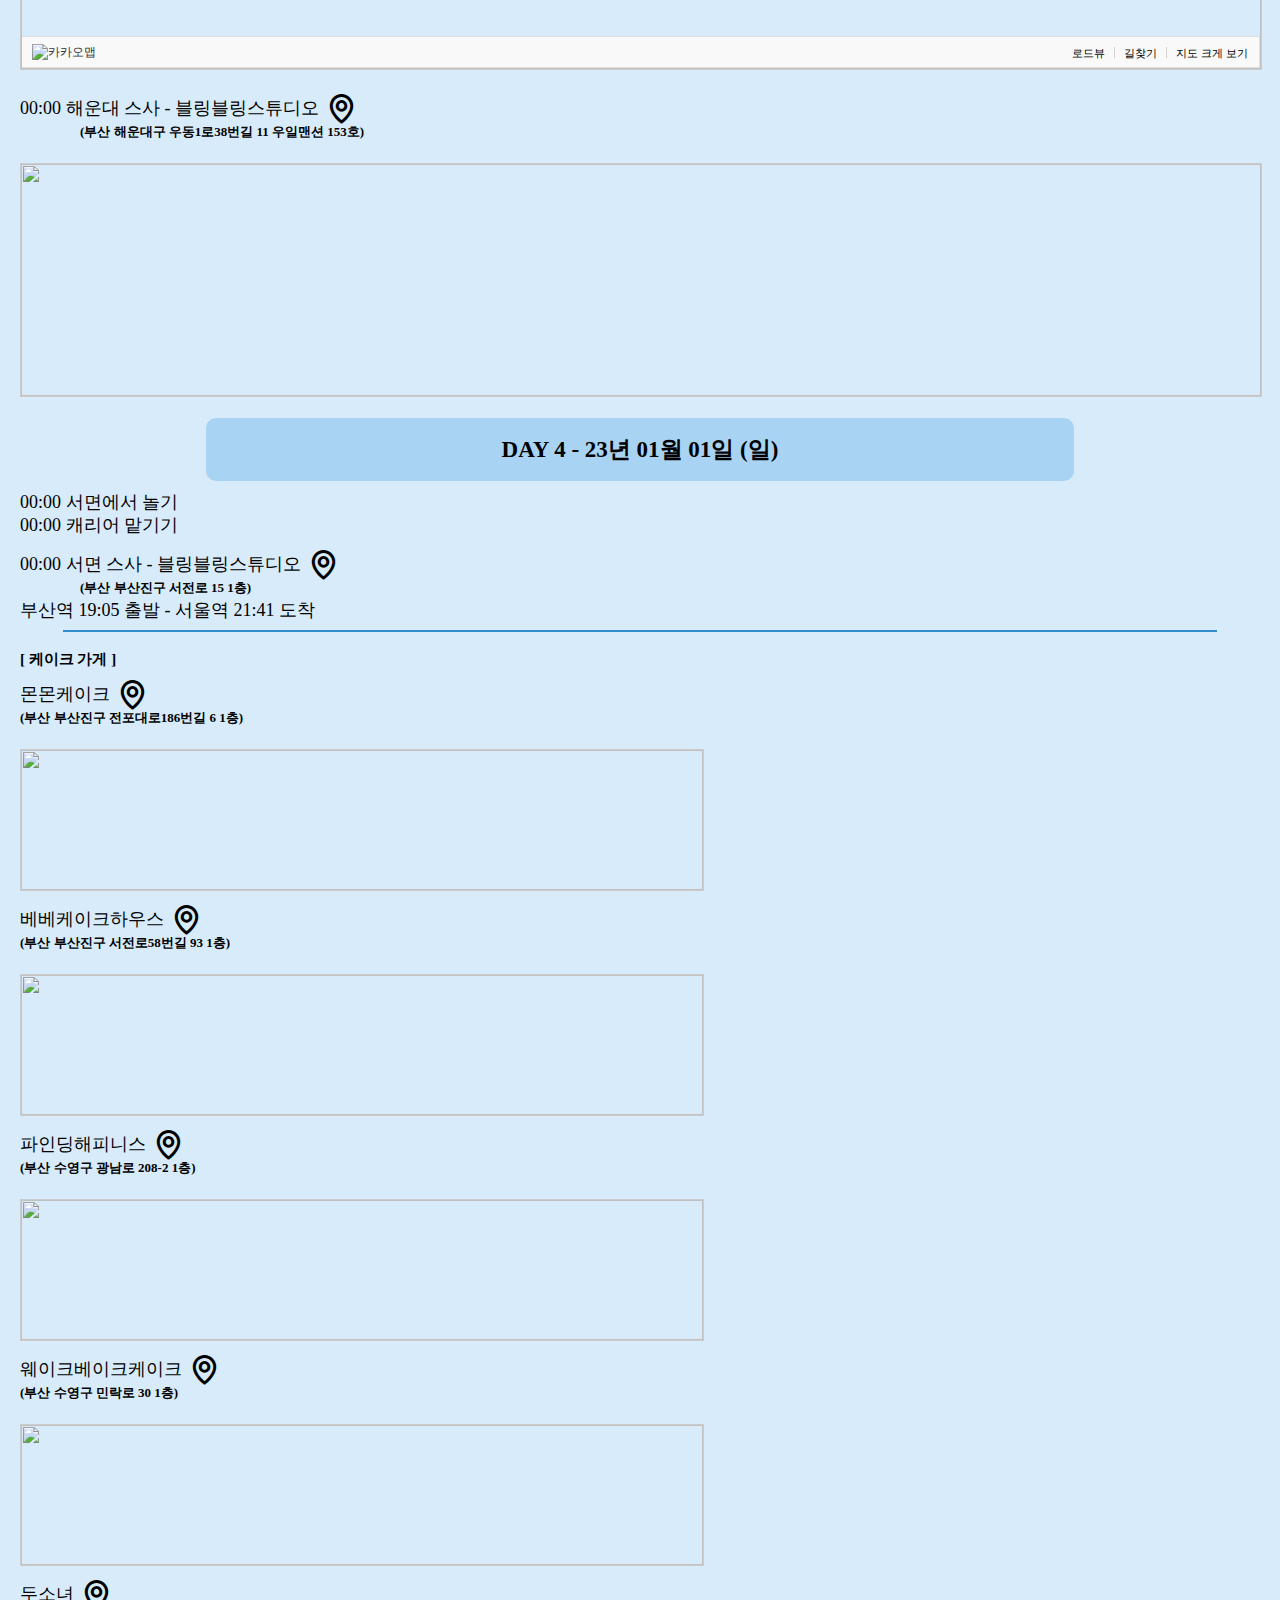
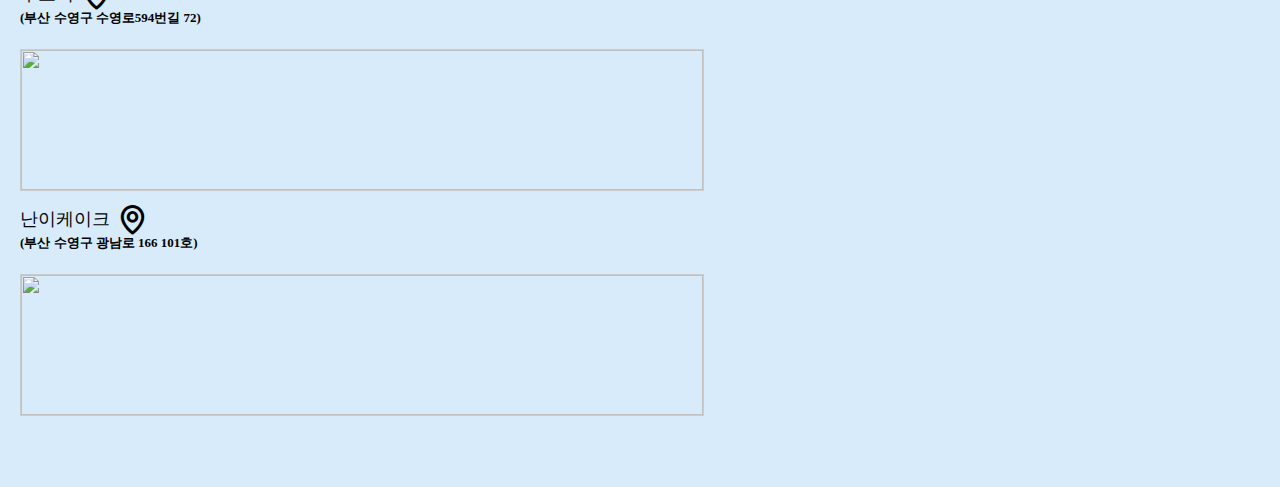
==== commit e30744c2: "Update busan_tour2.html" ====
--- a/busan_tour2.html
+++ b/busan_tour2.html
@@ -86,6 +86,12 @@
                 </li>
                 <div class="maps1"><div class="maps2"><a href="https://map.kakao.com/?urlX=970615.0&amp;urlY=465065.0&amp;itemId=1362696344&amp;q=%EB%AA%AC%EB%AA%AC%EC%BC%80%EC%9D%B4%ED%81%AC&amp;srcid=1362696344&amp;map_type=TYPE_MAP&amp;from=roughmap" target="_blank"><img class="map" src="http://t1.daumcdn.net/roughmap/imgmap/68ee2c1b58c8604ea0f062c4288e7359eac60da014fd628f2840f0490597985b"></a></div><div class="maps3"><a href="https://map.kakao.com" target="_blank" style="float: left;"><img src="https://t1.daumcdn.net/localimg/localimages/07/2018/pc/common/logo_kakaomap.png" width="72" height="16" alt="카카오맵" style="display:block;width:72px;height:16px"></a><div style="float: right; position: relative; top: 1px; font-size: 11px;"><a target="_blank" href="https://map.kakao.com/?from=roughmap&amp;srcid=1362696344&amp;confirmid=1362696344&amp;q=%EB%AA%AC%EB%AA%AC%EC%BC%80%EC%9D%B4%ED%81%AC&amp;rv=on" style="float:left;height:15px;padding-top:1px;line-height:15px;color:#000;text-decoration: none;">로드뷰</a><span style="width: 1px;padding: 0;margin: 0 8px 0 9px;height: 11px;vertical-align: top;position: relative;top: 2px;border-left: 1px solid #d0d0d0;float: left;"></span><a target="_blank" href="https://map.kakao.com/?from=roughmap&amp;eName=%EB%AA%AC%EB%AA%AC%EC%BC%80%EC%9D%B4%ED%81%AC&amp;eX=970615.0&amp;eY=465065.0" style="float:left;height:15px;padding-top:1px;line-height:15px;color:#000;text-decoration: none;">길찾기</a><span style="width: 1px;padding: 0;margin: 0 8px 0 9px;height: 11px;vertical-align: top;position: relative;top: 2px;border-left: 1px solid #d0d0d0;float: left;"></span><a target="_blank" href="https://map.kakao.com?map_type=TYPE_MAP&amp;from=roughmap&amp;srcid=1362696344&amp;itemId=1362696344&amp;q=%EB%AA%AC%EB%AA%AC%EC%BC%80%EC%9D%B4%ED%81%AC&amp;urlX=970615.0&amp;urlY=465065.0" style="float:left;height:15px;padding-top:1px;line-height:15px;color:#000;text-decoration: none;">지도 크게 보기</a></div></div></div>
                 <li class="maplink">
+                    <span>베베케이크하우스</span>
+                    <a href="https://naver.me/5wfFXyZU"><i class='bx bx-map'></i></a>
+                    <p class="addr">(부산 부산진구 서전로58번길 93 1층)</p>
+                </li>
+                <div class="maps1"><div class="maps2"><a href="https://map.kakao.com/?urlX=970714.0&amp;urlY=465227.0&amp;itemId=965634345&amp;q=%EB%B2%A0%EB%B2%A0%EC%BC%80%EC%9D%B4%ED%81%AC%ED%95%98%EC%9A%B0%EC%8A%A4&amp;srcid=965634345&amp;map_type=TYPE_MAP&amp;from=roughmap" target="_blank"><img class="map" src="http://t1.daumcdn.net/roughmap/imgmap/1881a460eb966ed28284e63f61e960134726f66abdab3b81818e132b3d0129a4"></a></div><div class="maps3"><a href="https://map.kakao.com" target="_blank" style="float: left;"><img src="//t1.daumcdn.net/localimg/localimages/07/2018/pc/common/logo_kakaomap.png" width="72" height="16" alt="카카오맵" style="display:block;width:72px;height:16px"></a><div style="float: right; position: relative; top: 1px; font-size: 11px;"><a target="_blank" href="https://map.kakao.com/?from=roughmap&amp;srcid=965634345&amp;confirmid=965634345&amp;q=%EB%B2%A0%EB%B2%A0%EC%BC%80%EC%9D%B4%ED%81%AC%ED%95%98%EC%9A%B0%EC%8A%A4&amp;rv=on" style="float:left;height:15px;padding-top:1px;line-height:15px;color:#000;text-decoration: none;">로드뷰</a><span style="width: 1px;padding: 0;margin: 0 8px 0 9px;height: 11px;vertical-align: top;position: relative;top: 2px;border-left: 1px solid #d0d0d0;float: left;"></span><a target="_blank" href="https://map.kakao.com/?from=roughmap&amp;eName=%EB%B2%A0%EB%B2%A0%EC%BC%80%EC%9D%B4%ED%81%AC%ED%95%98%EC%9A%B0%EC%8A%A4&amp;eX=970714.0&amp;eY=465227.0" style="float:left;height:15px;padding-top:1px;line-height:15px;color:#000;text-decoration: none;">길찾기</a><span style="width: 1px;padding: 0;margin: 0 8px 0 9px;height: 11px;vertical-align: top;position: relative;top: 2px;border-left: 1px solid #d0d0d0;float: left;"></span><a target="_blank" href="https://map.kakao.com?map_type=TYPE_MAP&amp;from=roughmap&amp;srcid=965634345&amp;itemId=965634345&amp;q=%EB%B2%A0%EB%B2%A0%EC%BC%80%EC%9D%B4%ED%81%AC%ED%95%98%EC%9A%B0%EC%8A%A4&amp;urlX=970714.0&amp;urlY=465227.0" style="float:left;height:15px;padding-top:1px;line-height:15px;color:#000;text-decoration: none;">지도 크게 보기</a></div></div></div>
+                <li class="maplink">
                     <span>파인딩해피니스</span>
                     <a href="https://naver.me/FyxKYQD9"><i class='bx bx-map'></i></a>
                     <p class="addr">(부산 수영구 광남로 208-2 1층)</p>
